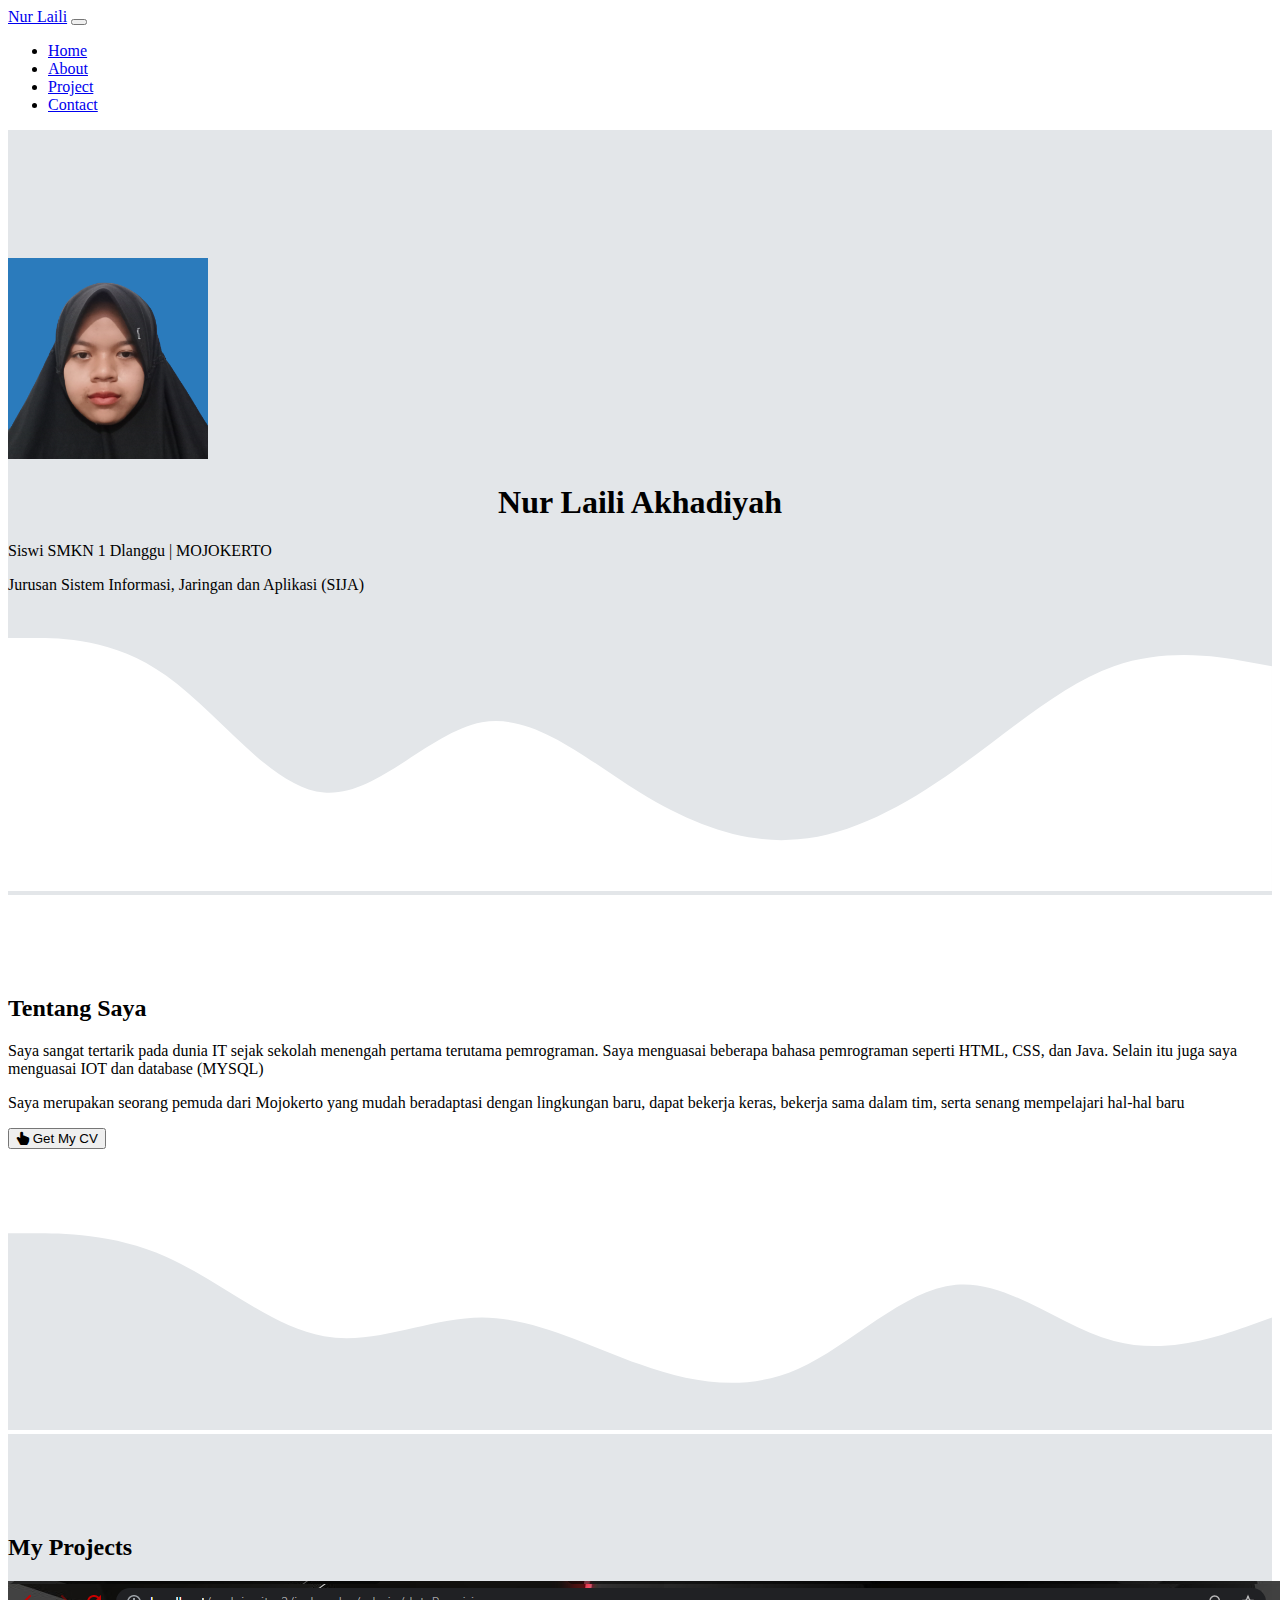
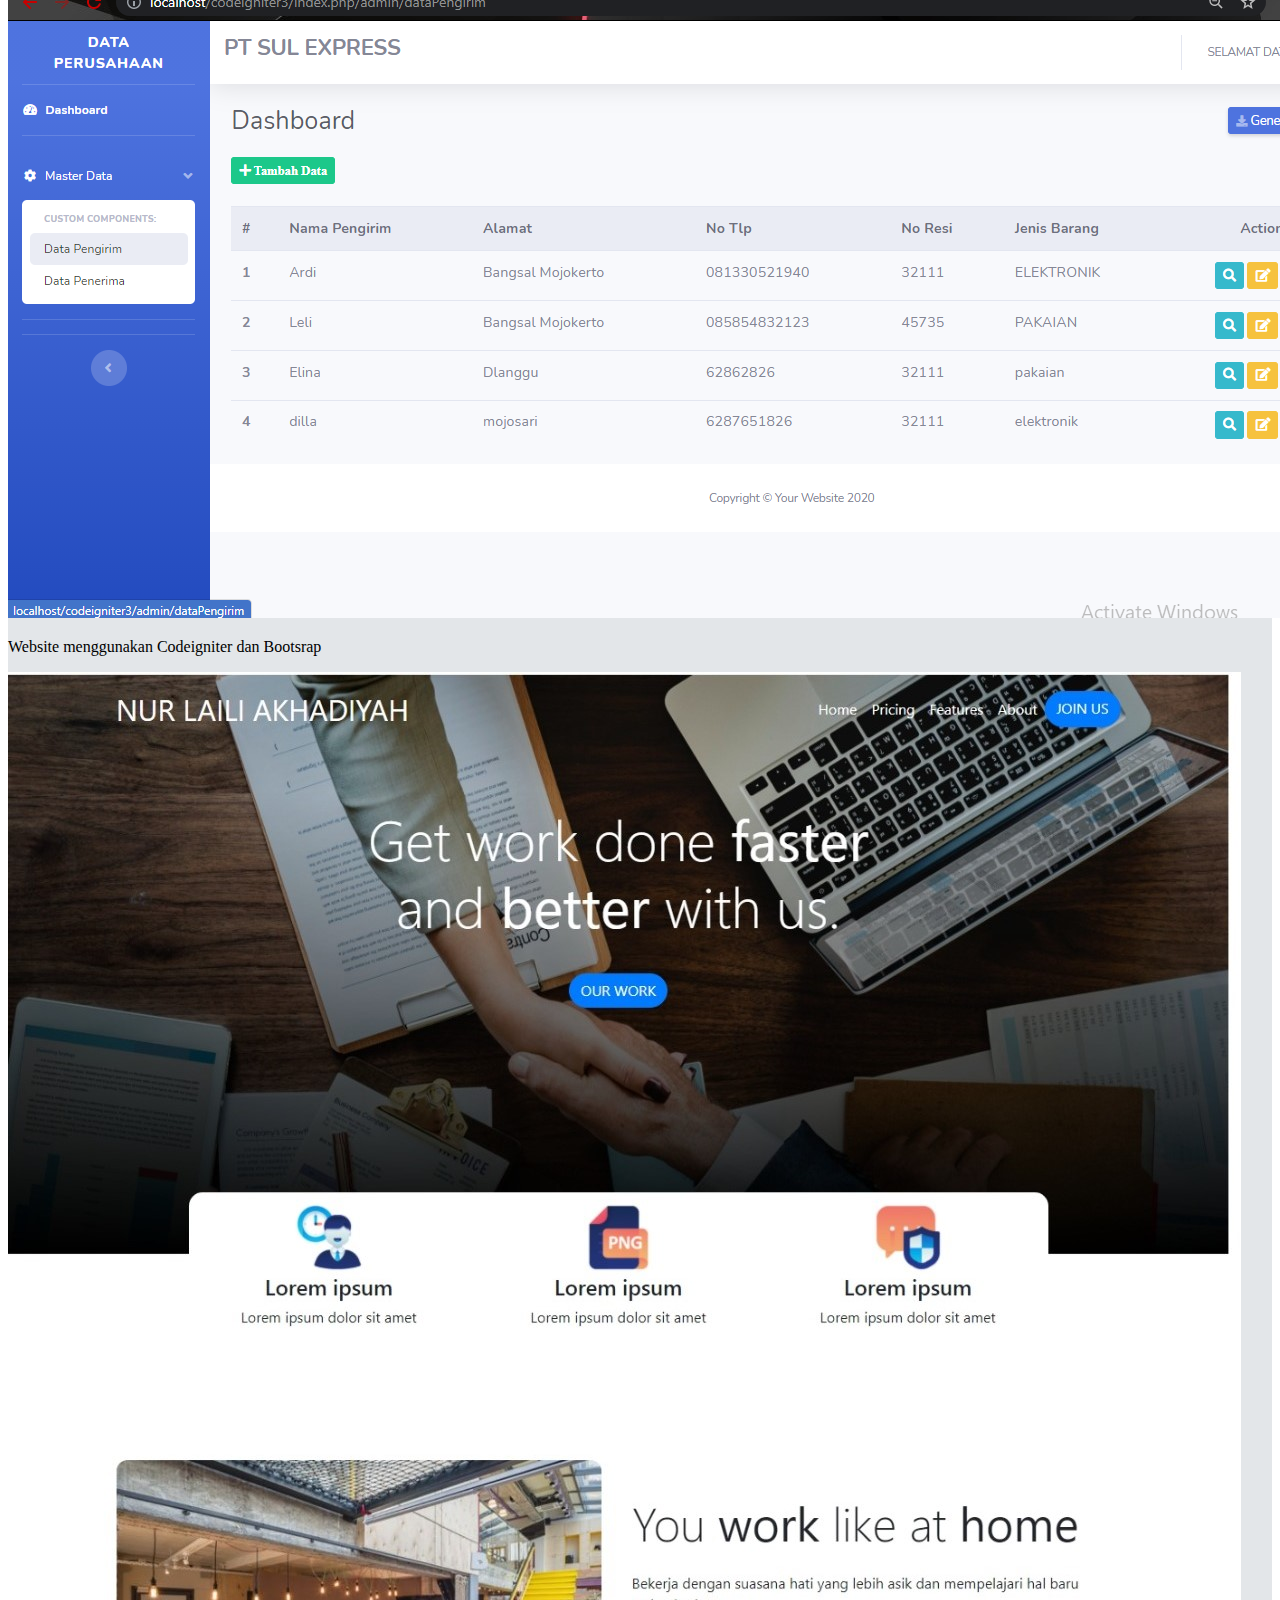
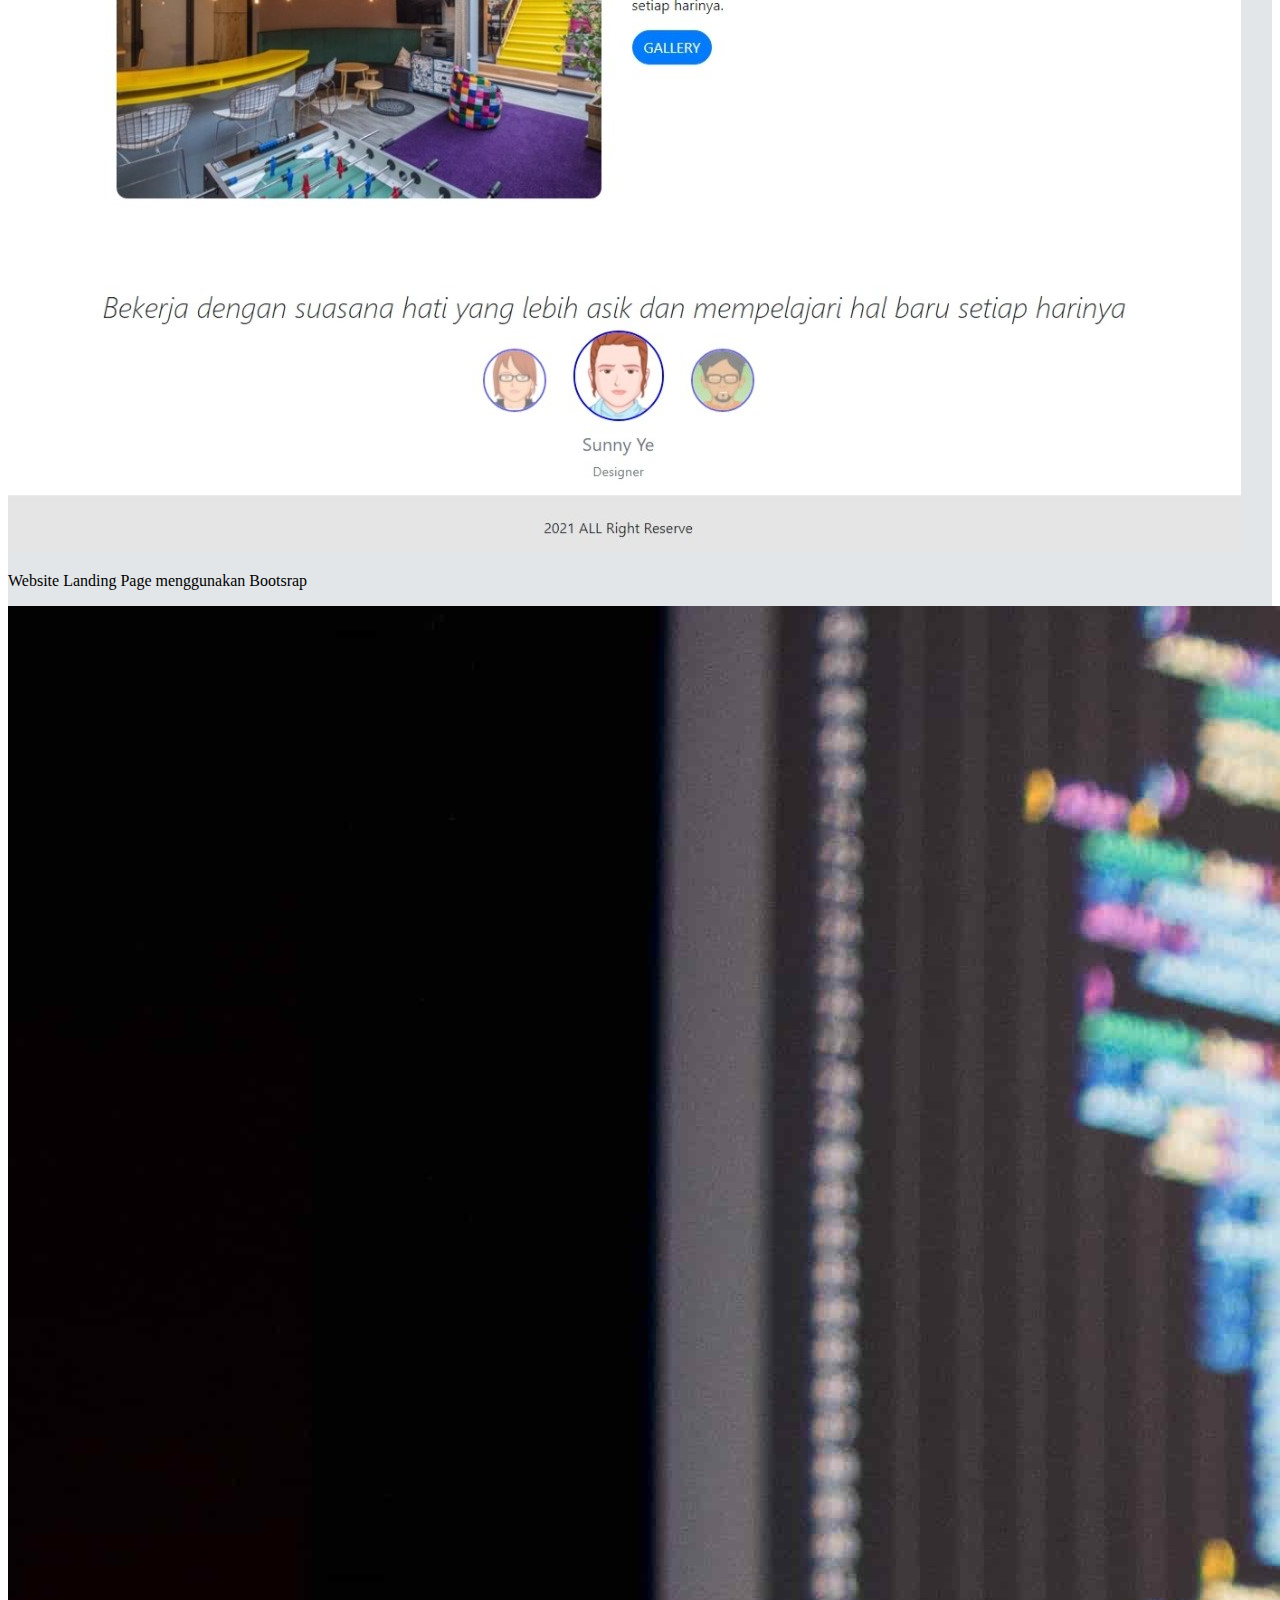
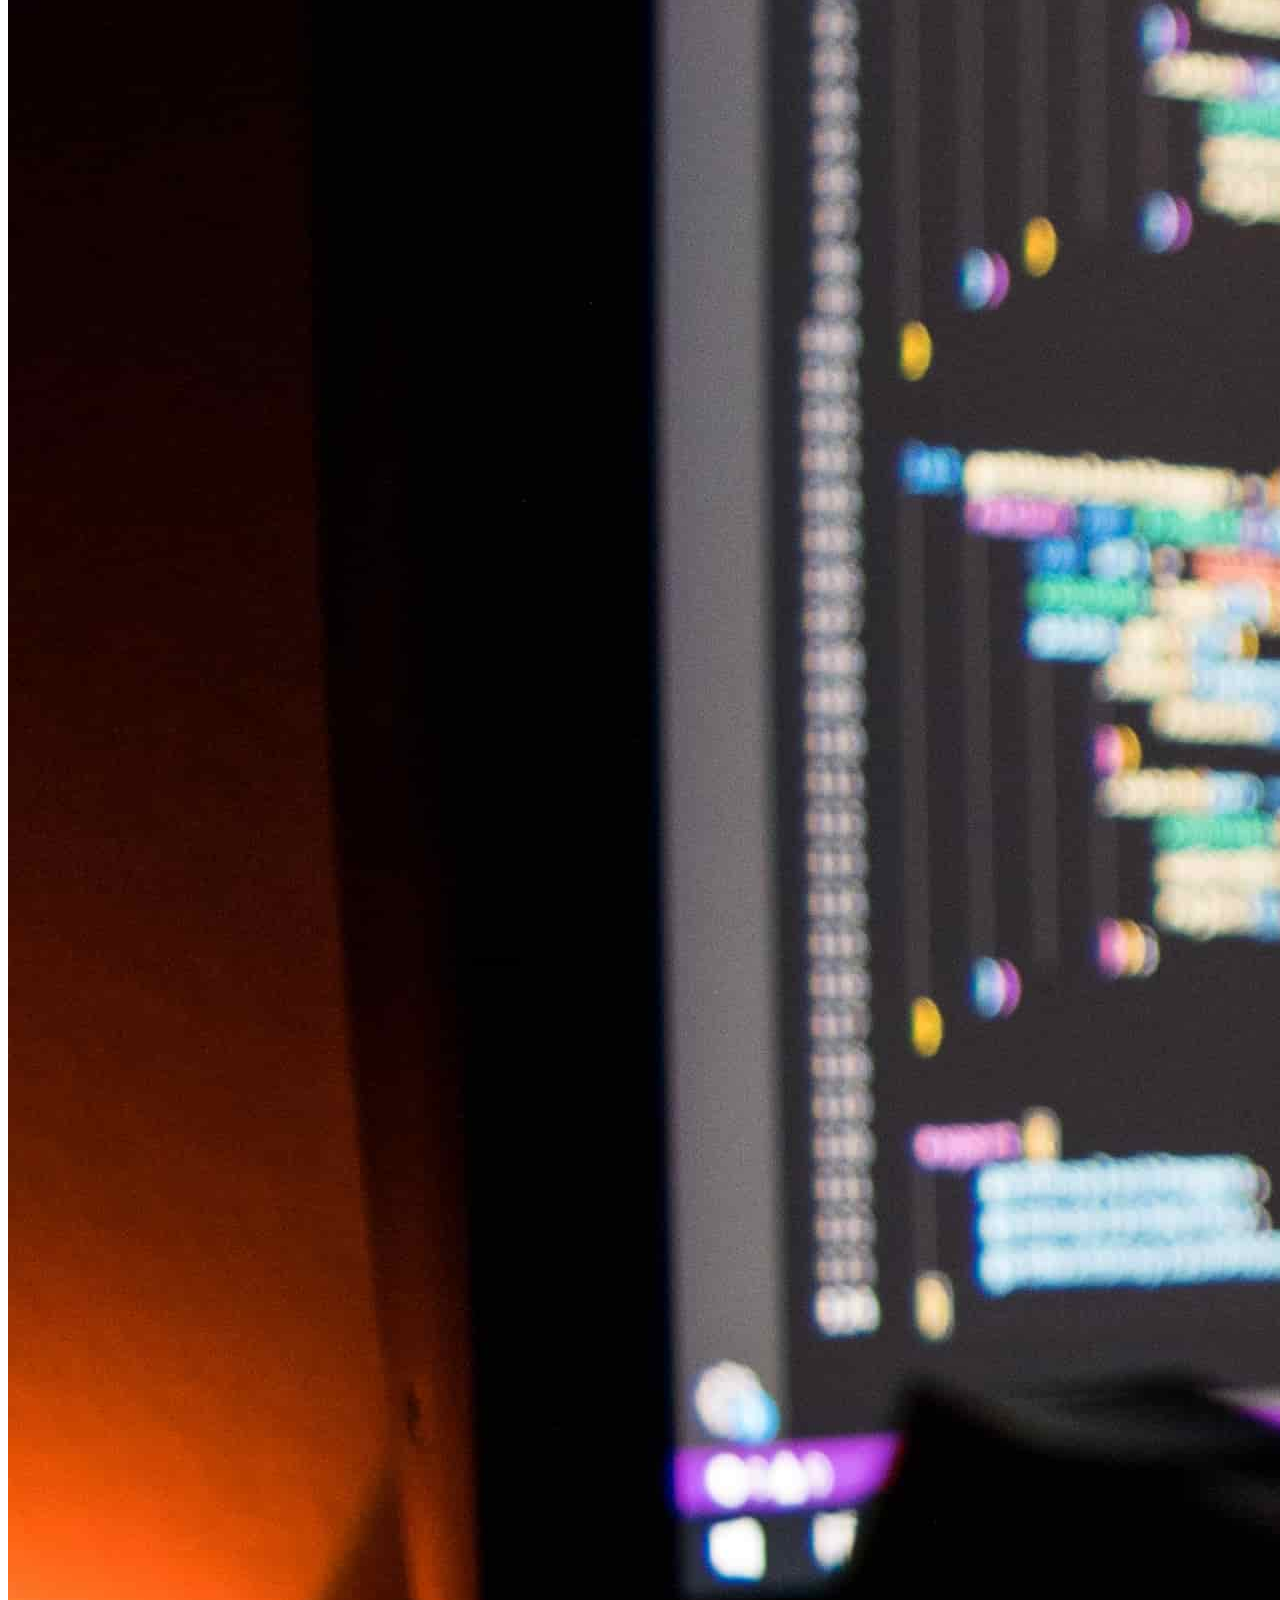
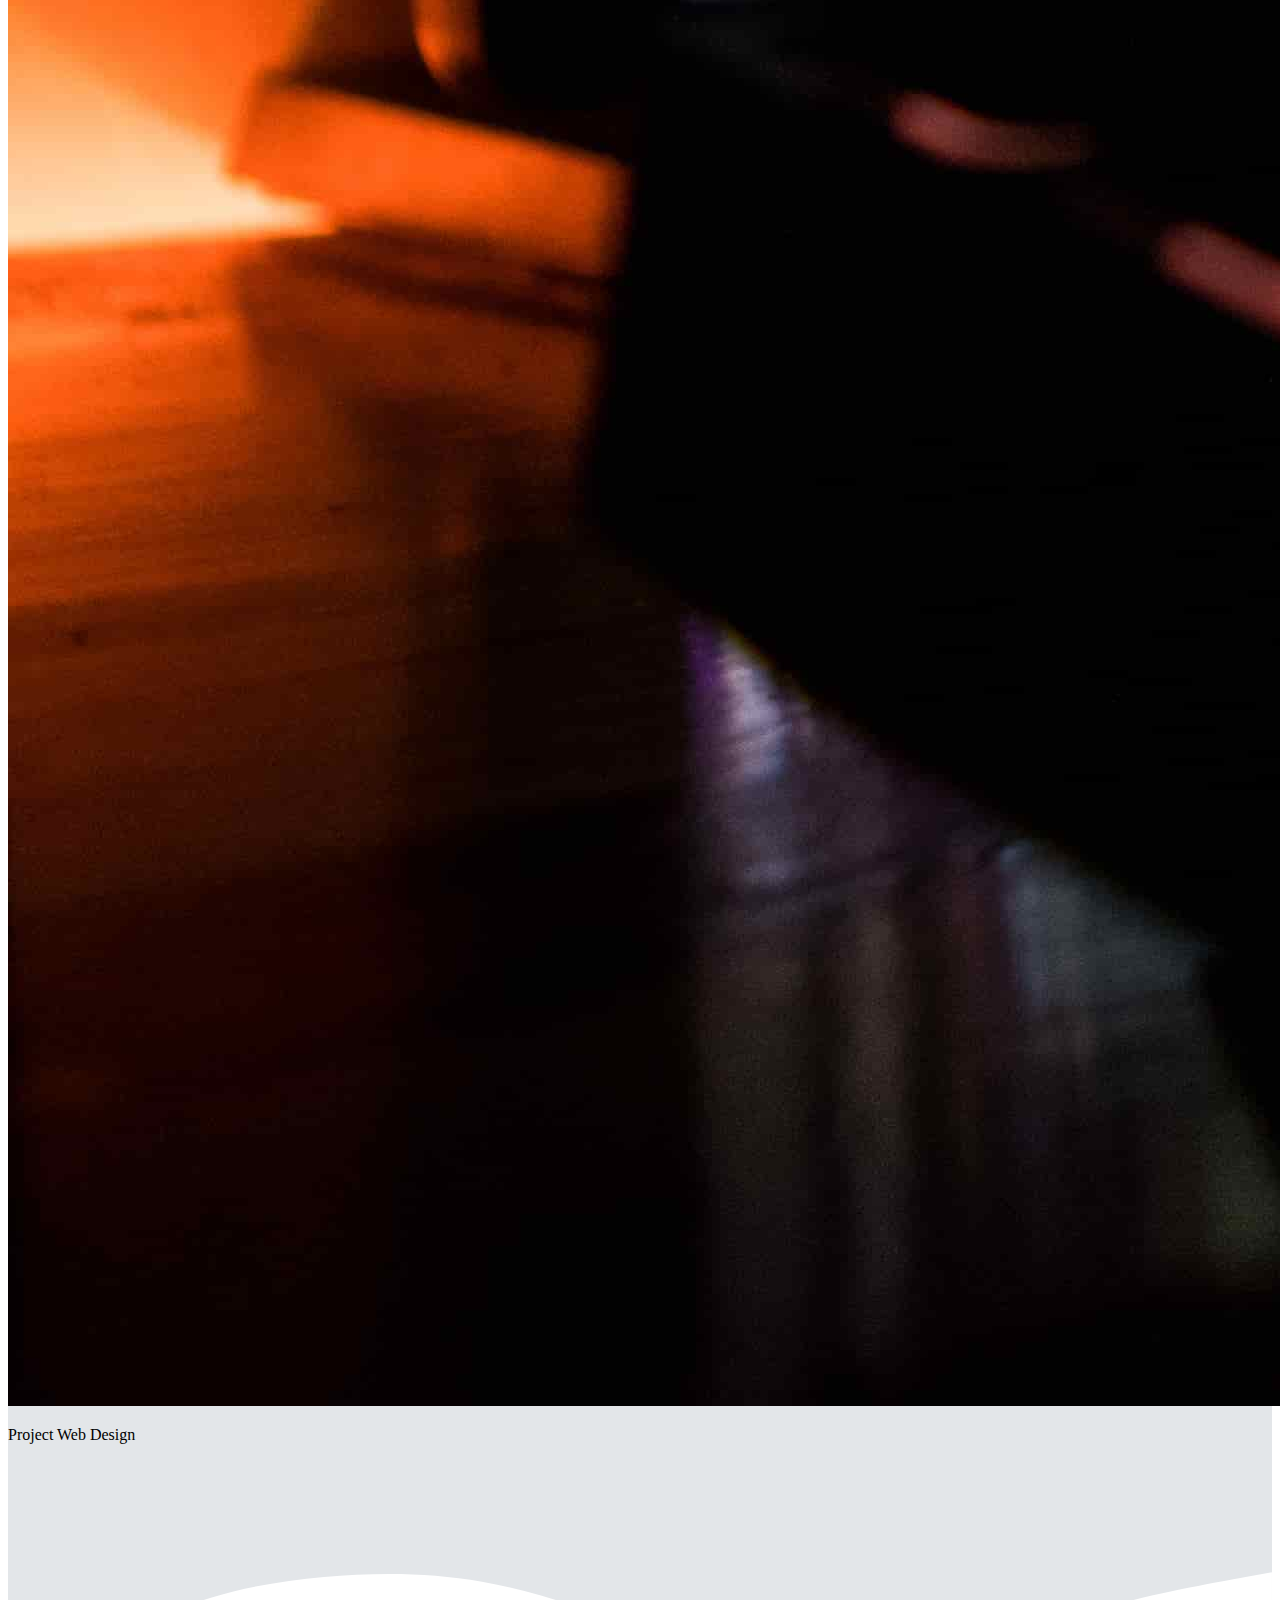
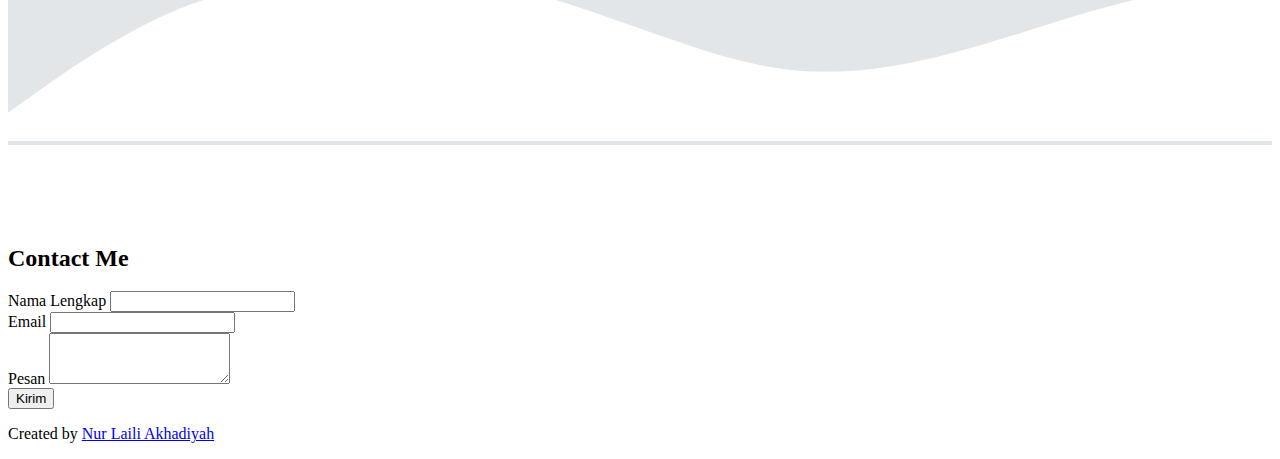
==== index.html @ 67e4437b "first commit" ====
<!DOCTYPE html>
<html lang="en">
  <head>
    <!-- Required meta tags -->
    <meta charset="utf-8" />
    <meta name="viewport" content="width=device-width, initial-scale=1" />

    <!-- Bootstrap CSS -->
    <link href="https://cdn.jsdelivr.net/npm/bootstrap@5.1.1/dist/css/bootstrap.min.css" rel="stylesheet" integrity="sha384-F3w7mX95PdgyTmZZMECAngseQB83DfGTowi0iMjiWaeVhAn4FJkqJByhZMI3AhiU" crossorigin="anonymous" />
    <!-- icon -->
    <link rel="stylesheet" href="https://cdn.jsdelivr.net/npm/bootstrap-icons@1.5.0/font/bootstrap-icons.css">
    
    <!-- My CSS -->
    <link rel="stylesheet" href="style.css" />

    <title>Hello! I'm Nur Laili</title>
    <style>
      h1 {
        text-align: center;
      }
    </style>
  </head>
  <body id="Home">
    <!-- Navbar -->
    <nav class="navbar navbar-expand-lg navbar-dark bg-secondary shadow-sm fixed-top">
      <div class="container">
        <a class="navbar-brand" href="#">Nur Laili</a>
        <button class="navbar-toggler" type="button" data-bs-toggle="collapse" data-bs-target="#navbarNav" aria-controls="navbarNav" aria-expanded="false" aria-label="Toggle navigation">
          <span class="navbar-toggler-icon"></span>
        </button>
        <div class="collapse navbar-collapse" id="navbarNav">
          <ul class="navbar-nav ms-auto">
            <li class="nav-item">
              <a class="nav-link active" aria-current="page" href="#Home">Home</a>
            </li>
            <li class="nav-item">
              <a class="nav-link" href="#tentang">About</a>
            </li>
            <li class="nav-item">
              <a class="nav-link" href="#project">Project</a>
            </li>
            <li class="nav-item">
              <a class="nav-link" href="#kontak">Contact</a>
            </li>
          </ul>
        </div>
      </div>
    </nav>
    <!-- End Navbar -->

    <!-- Jumbotron -->
    <section class="jumbotron text-center">
      <img src="img/lelii.png" alt="Nur Laili Akhadiyah" width="200" class="rounded-circle img-thumbnail" />
      <h1 class="intro-title marker" data-aos="fade-left" data-aos-delay="50">Nur Laili Akhadiyah</h1>
      <p class="lead">Siswi SMKN 1 Dlanggu | MOJOKERTO</p>
      <p class="lead">Jurusan Sistem Informasi, Jaringan dan Aplikasi (SIJA)</p>
      
      <svg xmlns="http://www.w3.org/2000/svg" viewBox="0 0 1440 320">
        <path
          fill="#FFff"
          fill-opacity="1"
          d="M0,32L30,32C60,32,120,32,180,74.7C240,117,300,203,360,208C420,213,480,139,540,128C600,117,660,171,720,208C780,245,840,267,900,261.3C960,256,1020,224,1080,181.3C1140,139,1200,85,1260,64C1320,43,1380,53,1410,58.7L1440,64L1440,320L1410,320C1380,320,1320,320,1260,320C1200,320,1140,320,1080,320C1020,320,960,320,900,320C840,320,780,320,720,320C660,320,600,320,540,320C480,320,420,320,360,320C300,320,240,320,180,320C120,320,60,320,30,320L0,320Z"
        ></path>
      </svg>
    </section>
    
    <!-- End Jumb -->

    <!-- Tentang saya -->
    <section id="tentang"> 
      <div class="row text-center mb-6">
        <div class="col">
          <h2>Tentang Saya</h2>
        </div>
        <p></p>
        <div class="row justify-content-center fs-5 text-center">
          <div class="col-md-4">
            <p>Saya sangat tertarik pada dunia IT sejak sekolah menengah pertama terutama pemrograman. Saya menguasai beberapa bahasa pemrograman seperti HTML, CSS, dan Java. Selain itu juga saya menguasai IOT dan database (MYSQL)</p>
          </div>
          <div class="col-md-4">
            <p>Saya merupakan seorang pemuda dari Mojokerto yang mudah beradaptasi dengan lingkungan baru, dapat bekerja keras, bekerja sama dalam tim, serta senang mempelajari hal-hal baru</p>
          </div>
        </div>
      </div>
      <div class="row text-center">
        <p>  </p>
      <a class="btn mt-1" href="https://drive.google.com/file/d/1yZFocjK86Y9_aYaVPLvOeTsrB6r1nz_D/view?usp=sharing"><button type="submit" class="btn btn-warning "> <i class="bi bi-hand-index-thumb-fill"></i>  Get My CV  </button></a>
   
    </div>
      <svg xmlns="http://www.w3.org/2000/svg" viewBox="0 0 1440 320">
        <path
          fill="#e3e6e9"
          fill-opacity="1"
          d="M0,96L30,96C60,96,120,96,180,122.7C240,149,300,203,360,213.3C420,224,480,192,540,192C600,192,660,224,720,245.3C780,267,840,277,900,250.7C960,224,1020,160,1080,154.7C1140,149,1200,203,1260,218.7C1320,235,1380,213,1410,202.7L1440,192L1440,320L1410,320C1380,320,1320,320,1260,320C1200,320,1140,320,1080,320C1020,320,960,320,900,320C840,320,780,320,720,320C660,320,600,320,540,320C480,320,420,320,360,320C300,320,240,320,180,320C120,320,60,320,30,320L0,320Z"
        ></path>
      </svg>
    </section>
    <!-- End Tentang -->

    <!-- Projects -->
    <section id="project" style="background-color: #e3e6e9;">
      <div class="container">
        <div class="row text-center">
          <div class="col">
            <h2>My Projects</h2>
          </div>
        </div>
        <div class="row">
          <div class="col-md-4 mb-3">
            <div class="card">
              <img src="img/ci.png" class="card-img-top" alt="Landing Page" />
              <div class="card-body">
                <p class="card-text">Website menggunakan Codeigniter dan Bootsrap</p>
              </div>
            </div>
          </div>
          <div class="col-md-4 mb-4">
            <div class="card">
              <img src="img/landing.jpeg" class="card-img-top" alt="Landing Page" />
              <div class="card-body">
                <p class="card-text">Website Landing Page menggunakan Bootsrap</p>
              </div>
            </div>
          </div>
          <div class="col-md-4 mb-4">
            <div class="card">
              <img src="img/prgrm (1).jpg" class="card-img-top" alt="Landing Page" />
              <div class="card-body">
                <p class="card-text">Project Web Design</p>
              </div>
            </div>
          </div>
        </div>
        </div>
      </div>
      <svg xmlns="http://www.w3.org/2000/svg" viewBox="0 0 1440 320"><path fill="#ffffff" fill-opacity="1" d="M0,288L30,266.7C60,245,120,203,180,176C240,149,300,139,360,133.3C420,128,480,128,540,138.7C600,149,660,171,720,192C780,213,840,235,900,240C960,245,1020,235,1080,218.7C1140,203,1200,181,1260,165.3C1320,149,1380,139,1410,133.3L1440,128L1440,320L1410,320C1380,320,1320,320,1260,320C1200,320,1140,320,1080,320C1020,320,960,320,900,320C840,320,780,320,720,320C660,320,600,320,540,320C480,320,420,320,360,320C300,320,240,320,180,320C120,320,60,320,30,320L0,320Z"></path></svg>
    </section>
    <!-- End Prjct -->

    <!-- contact -->
    <section id="kontak">
      <div class="container">
        <div class="row text-center mb-3">
          <div class="col">
            <h2>Contact Me</h2>
          </div>
        </div>
        <div class="row row justify-content-center">
          <div class="col-md-6">
            <form>  
              <div class="mb-3">
                <label for="name" class="form-label">Nama Lengkap</label>
                <input type="text" class="form-control" id="name" aria-describedby="name">
                
              <div class="mb-3">
                <label for="email" class="form-label">Email</label>
                <input type="email" class="form-control" id="email">
              </div>
              
              <div class="mb-3">
                <label for="pesan" class="form-label">Pesan</label>
                <textarea class="form-control" id="pesan" rows="3"></textarea>
              </div>
              
              
              <button type="submit" class="btn btn-warning ">Kirim</button>
            </form>
            <p></p>
          </div>
        </div>
      </div>
    </section>
    <!-- End contact -->


    <!-- Footer -->
    <footer class="bg-secondary text-white text-center p-3">
      <p>Created by <a href="https://www.instagram.com/leliioii/" class="text-white fw-bold">Nur Laili Akhadiyah</a></p>
    </footer>
    <!-- end Footer -->

    <script src="https://cdn.jsdelivr.net/npm/bootstrap@5.1.1/dist/js/bootstrap.bundle.min.js" integrity="sha384-/bQdsTh/da6pkI1MST/rWKFNjaCP5gBSY4sEBT38Q/9RBh9AH40zEOg7Hlq2THRZ" crossorigin="anonymous"></script>
  </body>
</html>
---- style.css ----
.jumbotron {
  padding-top: 8rem;
  background-color: #e3e6e9;
}

#Projects {
  background-color: #e3e6e9;
}

section {
  padding-top: 5rem;
}
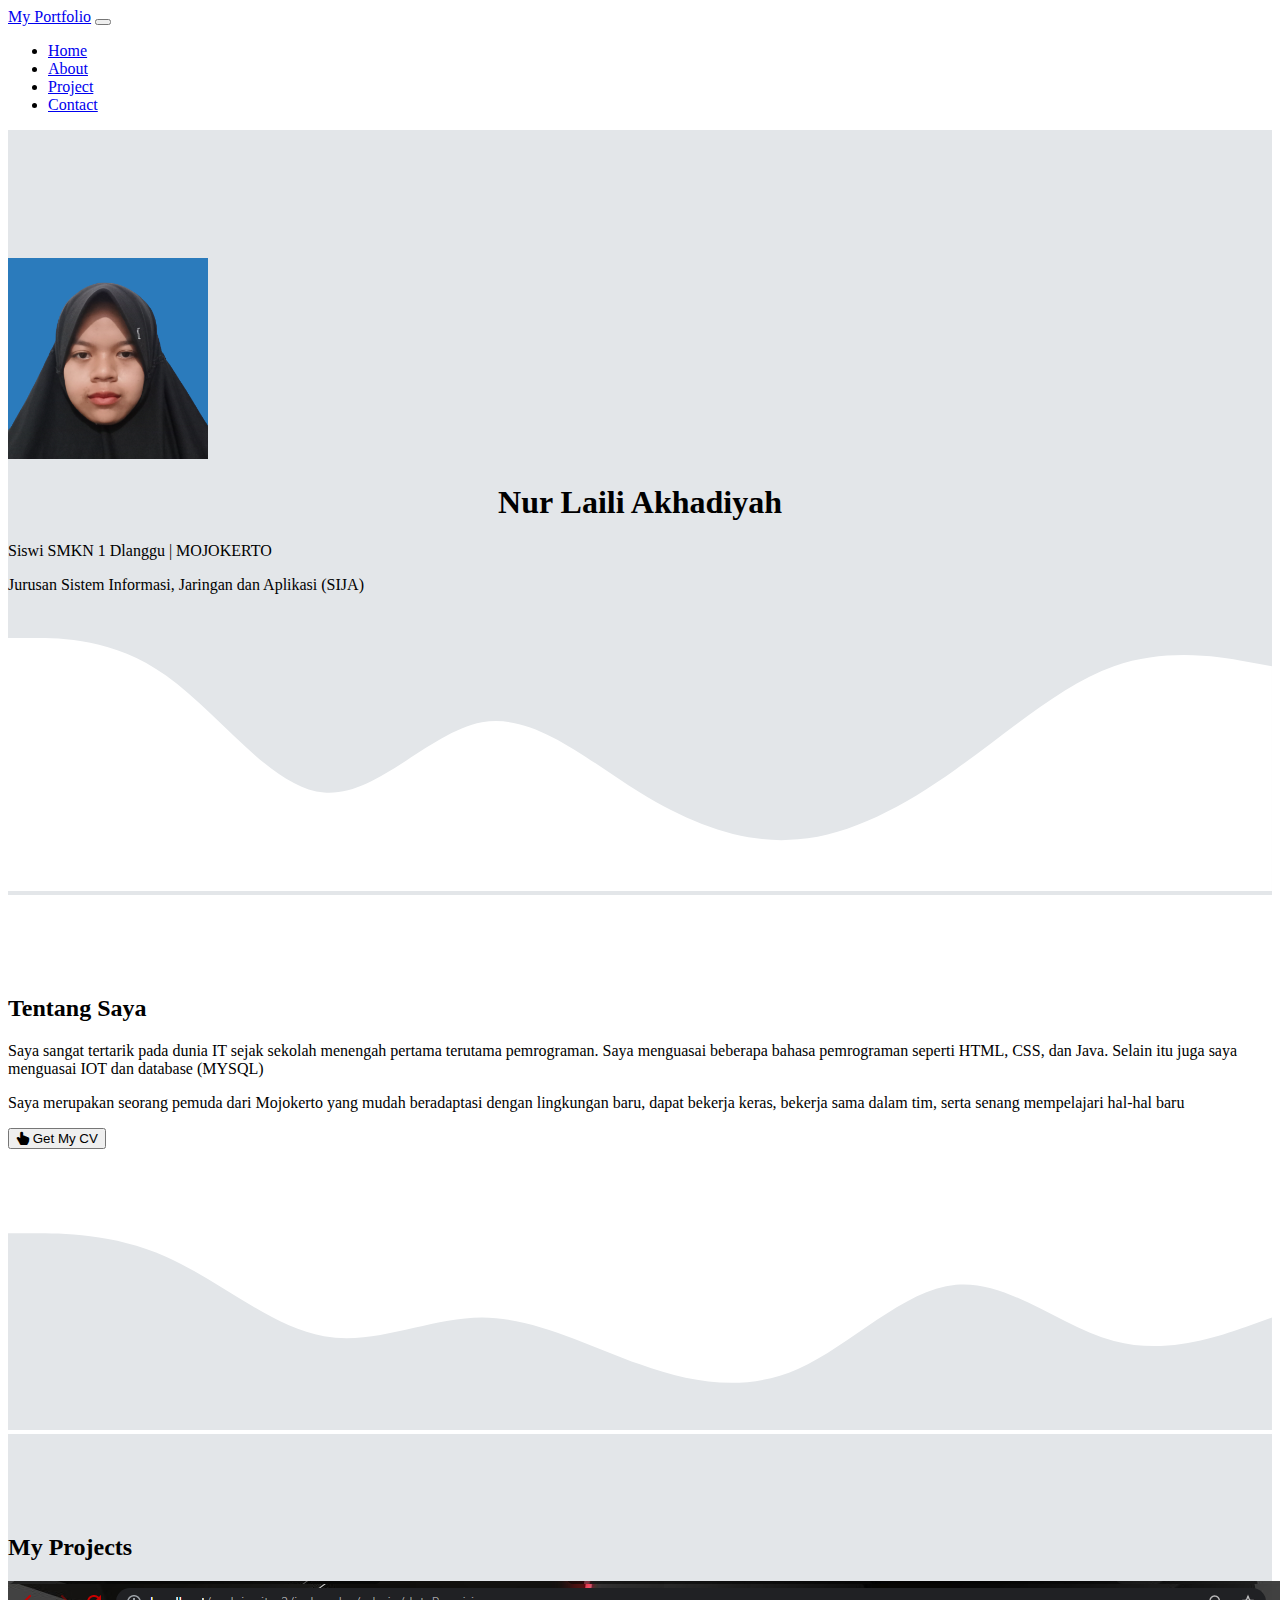
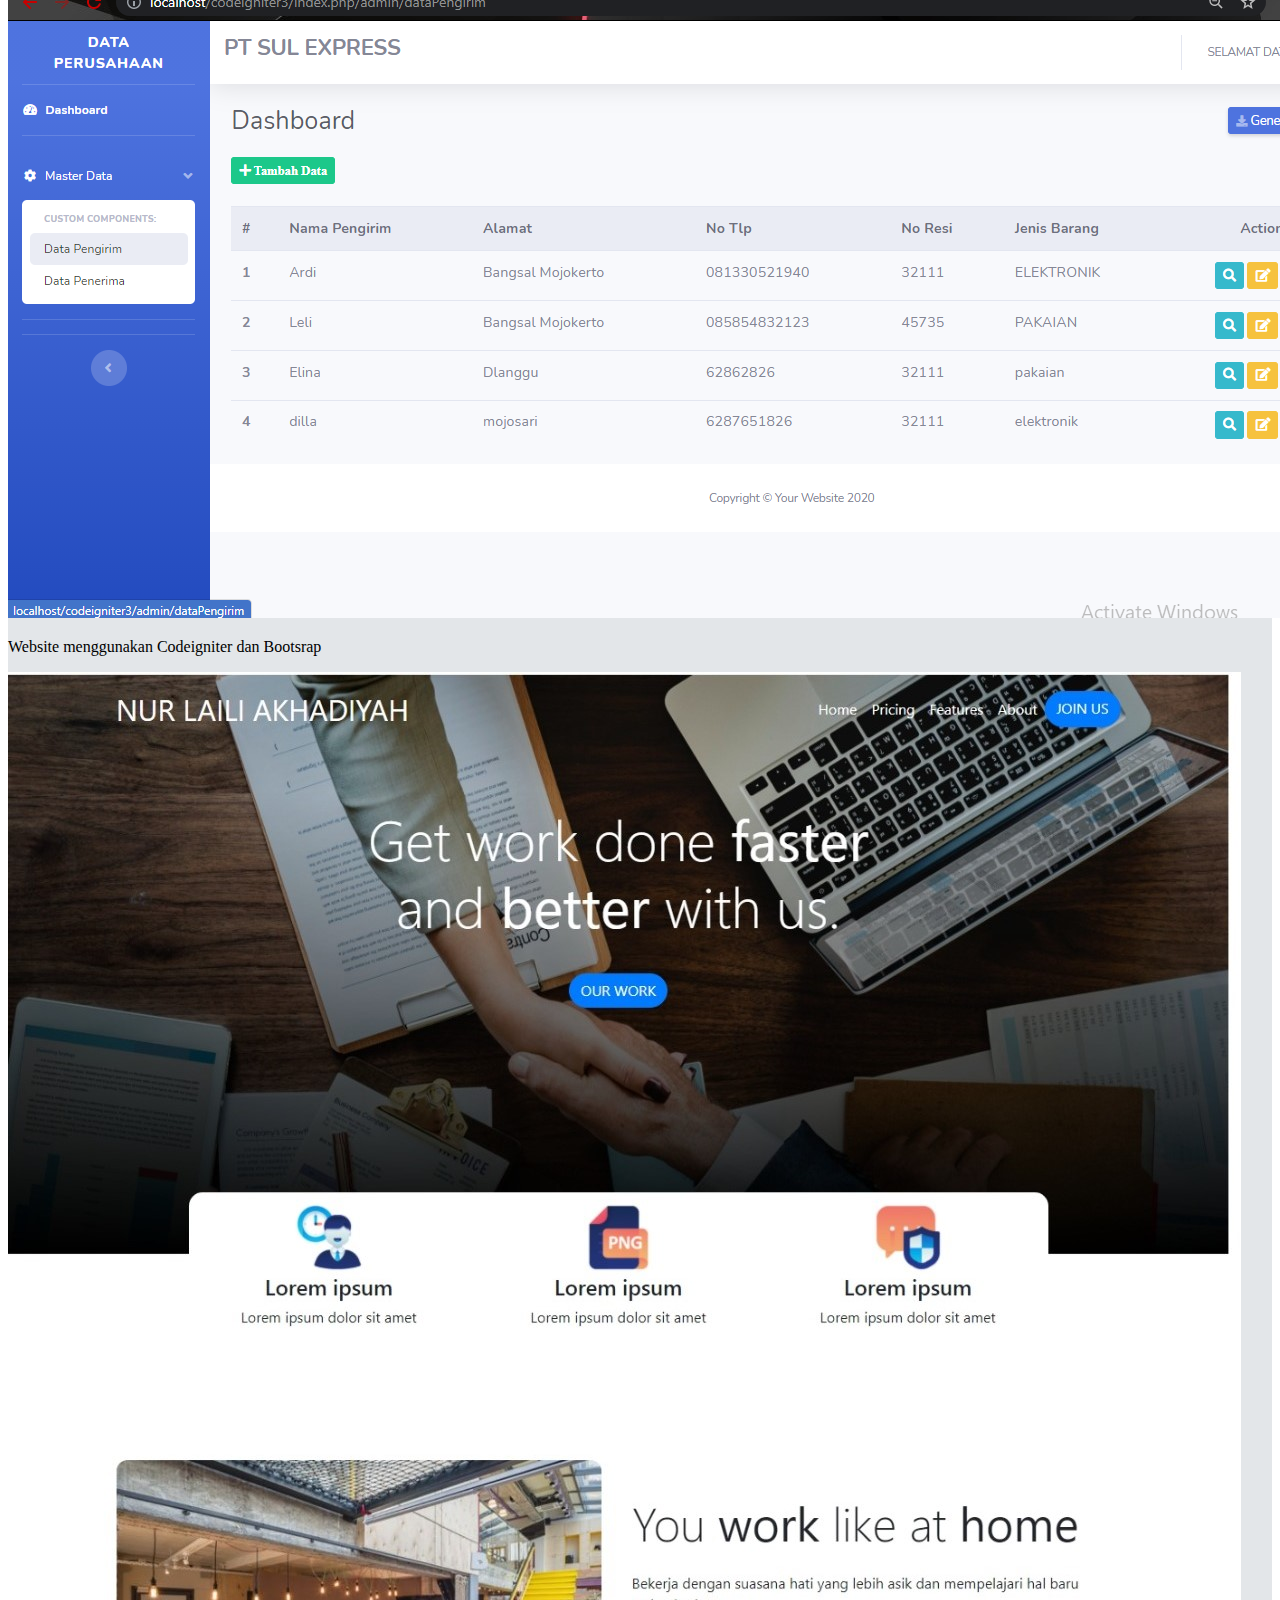
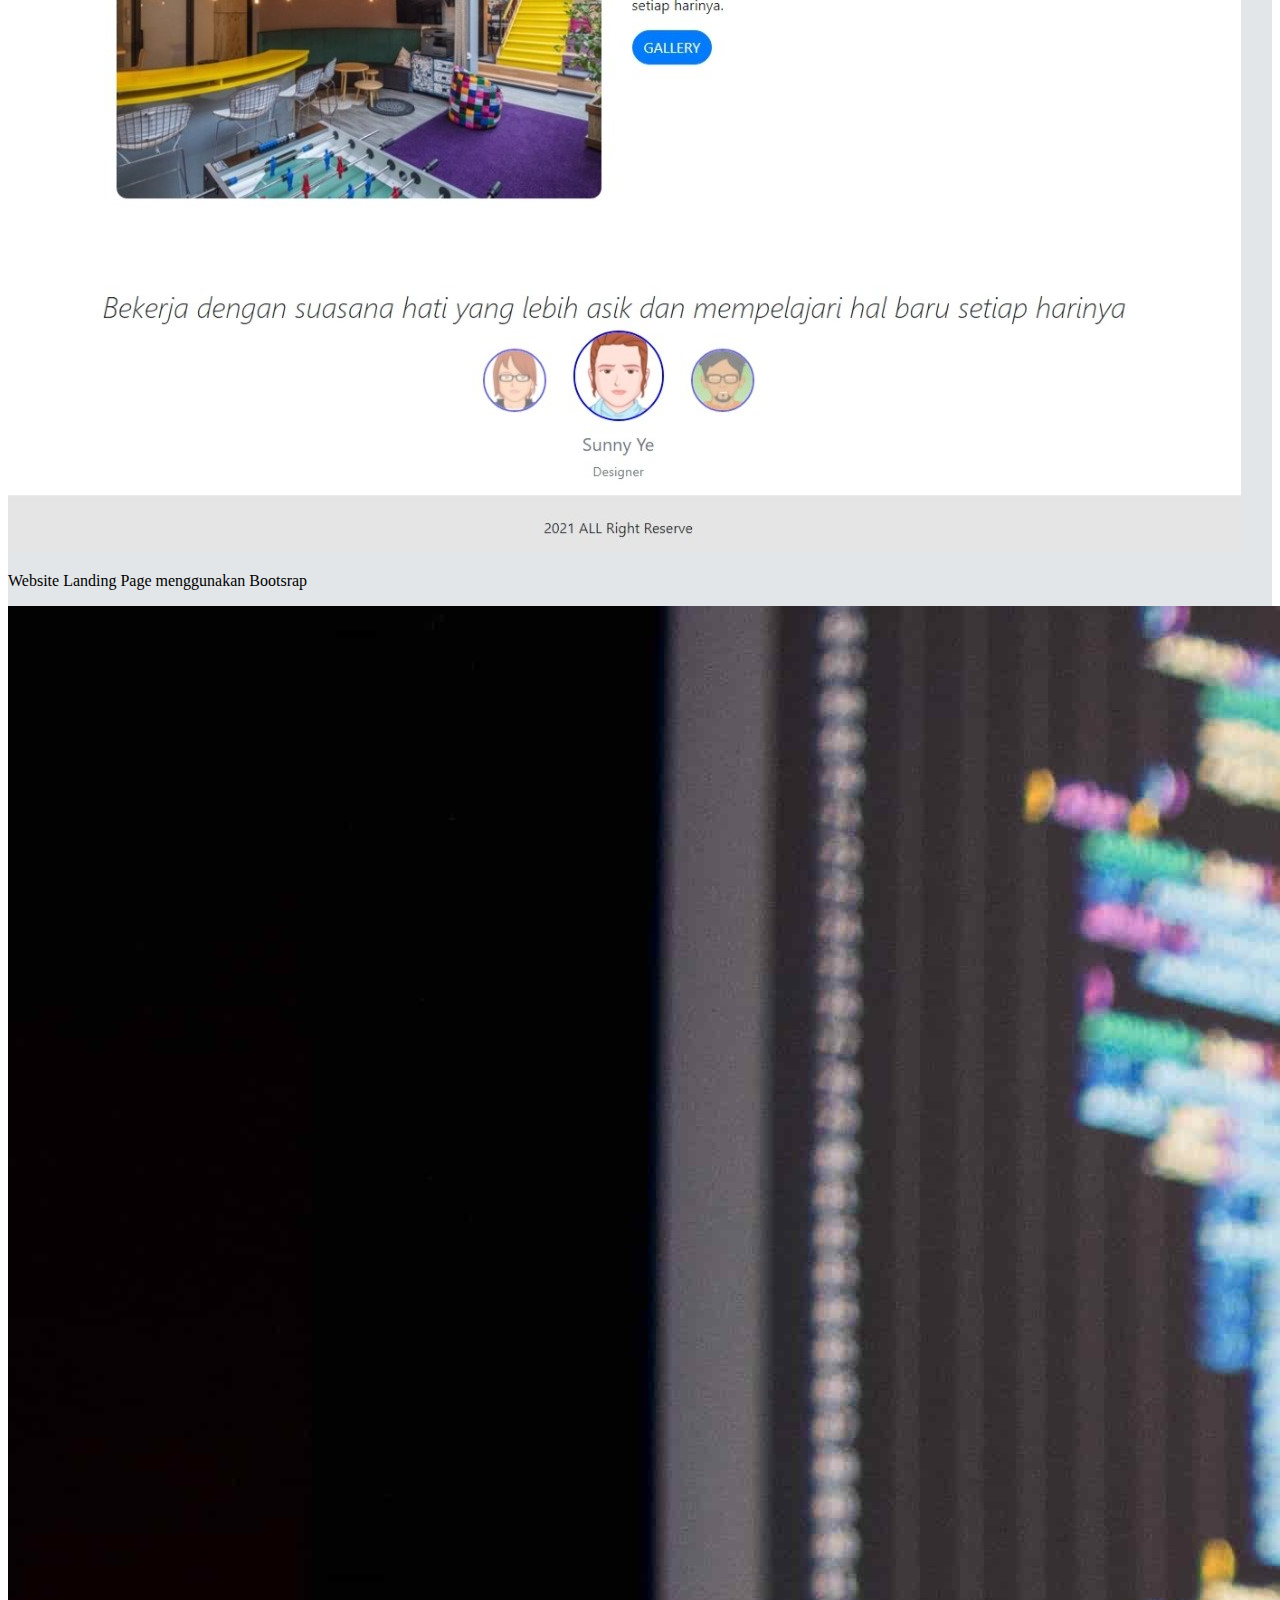
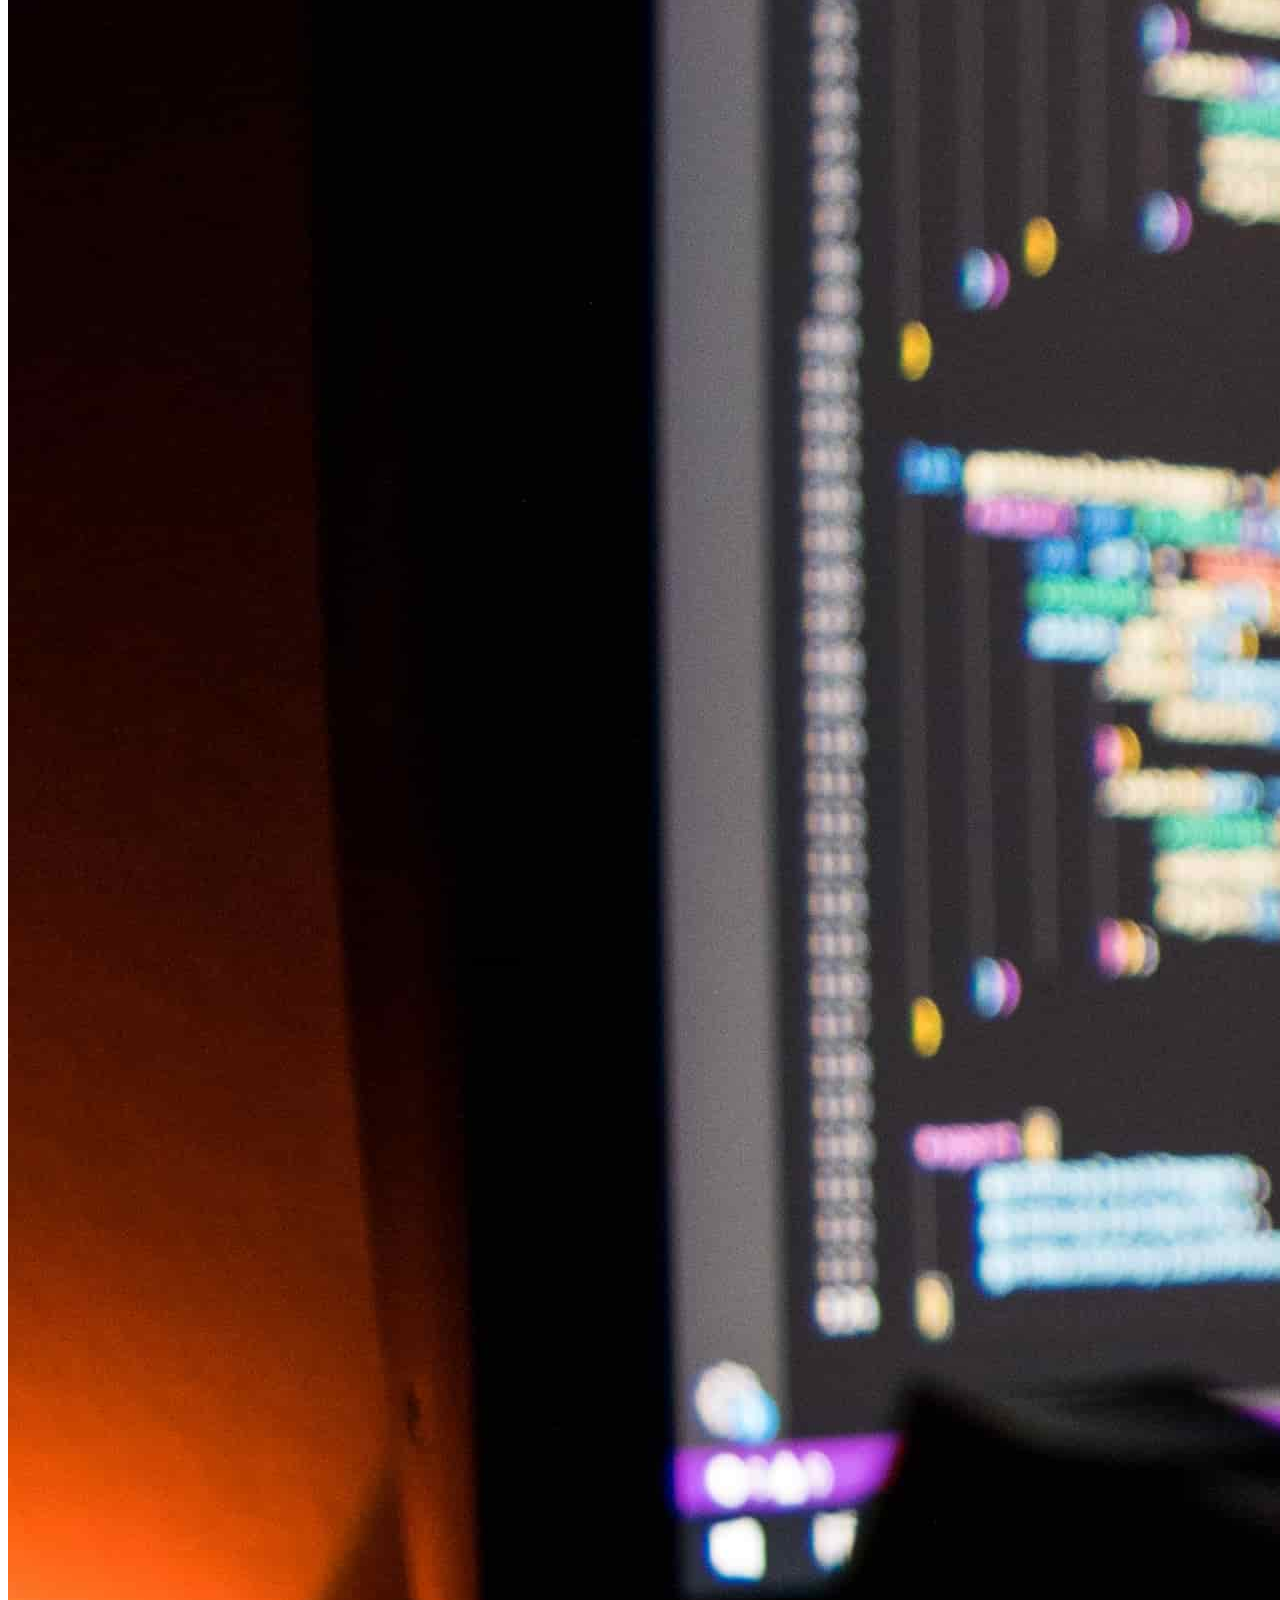
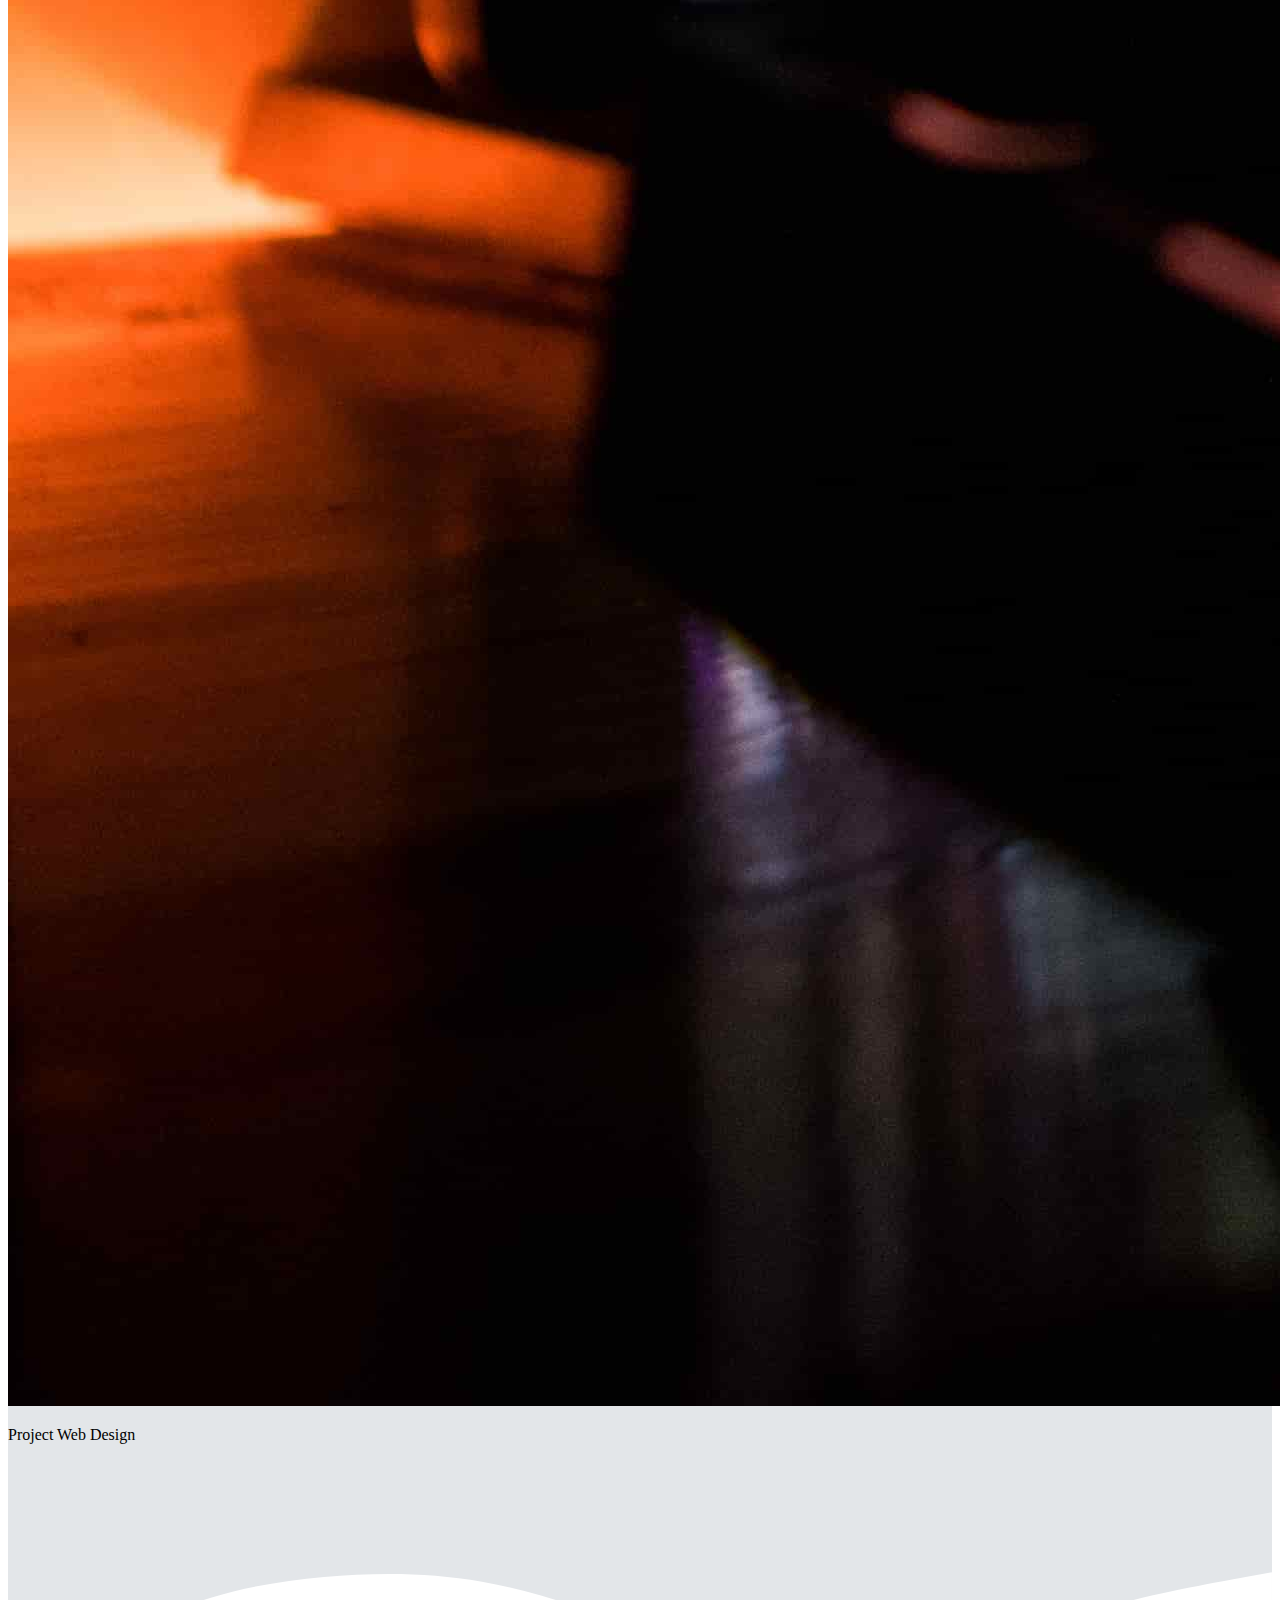
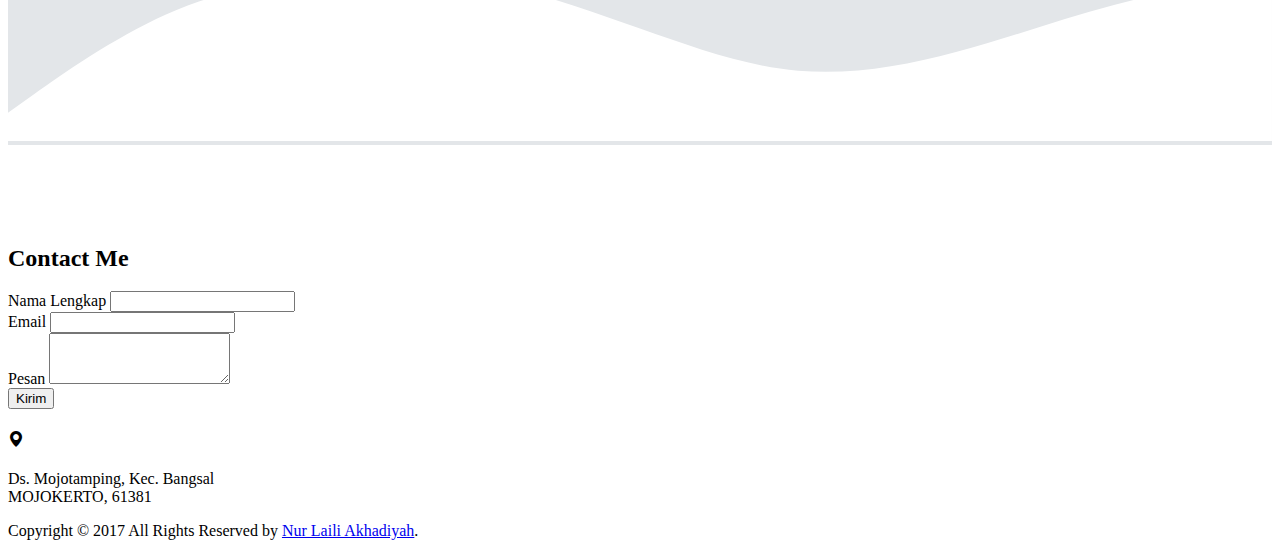
==== commit 42ad2e82: "mengubah" ====
--- a/index.html
+++ b/index.html
@@ -24,7 +24,7 @@
     <!-- Navbar -->
     <nav class="navbar navbar-expand-lg navbar-dark bg-secondary shadow-sm fixed-top">
       <div class="container">
-        <a class="navbar-brand" href="#">Nur Laili</a>
+        <a class="navbar-brand" href="#">My Portfolio</a>
         <button class="navbar-toggler" type="button" data-bs-toggle="collapse" data-bs-target="#navbarNav" aria-controls="navbarNav" aria-expanded="false" aria-label="Toggle navigation">
           <span class="navbar-toggler-icon"></span>
         </button>
@@ -84,7 +84,7 @@
       </div>
       <div class="row text-center">
         <p>  </p>
-      <a class="btn mt-1" href="https://drive.google.com/file/d/1yZFocjK86Y9_aYaVPLvOeTsrB6r1nz_D/view?usp=sharing"><button type="submit" class="btn btn-warning "> <i class="bi bi-hand-index-thumb-fill"></i>  Get My CV  </button></a>
+      <a class="btn mt-1" href="https://drive.google.com/file/d/1i3IxoyIXWSO_5lcjFErzHOppAkJTIEmg/view?usp=sharing"target=_blank><button type="submit" class="btn btn-warning "> <i class="bi bi-hand-index-thumb-fill"></i>  Get My CV  </button></a>
    
     </div>
       <svg xmlns="http://www.w3.org/2000/svg" viewBox="0 0 1440 320">
@@ -111,6 +111,7 @@
               <img src="img/ci.png" class="card-img-top" alt="Landing Page" />
               <div class="card-body">
                 <p class="card-text">Website menggunakan Codeigniter dan Bootsrap</p>
+                
               </div>
             </div>
           </div>
@@ -174,9 +175,26 @@
 
 
     <!-- Footer -->
-    <footer class="bg-secondary text-white text-center p-3">
-      <p>Created by <a href="https://www.instagram.com/leliioii/" class="text-white fw-bold">Nur Laili Akhadiyah</a></p>
-    </footer>
+    <footer class="footer text-center bg-secondary text-white">
+      <div class="container">
+          <div class="row">
+              <!-- Footer Location-->
+              <div class="col-lg-4 mb-2 mb-lg-12 "></div>
+                  <h4 class="text-uppercase mb-2"><i class="bi bi-geo-alt-fill"></i></h4>
+                  <p class="lead mb-0">
+                     Ds. Mojotamping, Kec. Bangsal
+                      <br />
+                      MOJOKERTO, 61381
+                  </p>
+                  <p></p>
+              </div>
+
+    <footer class="bg-secondary text-white text-center">
+      
+            <p class="copyright-text">Copyright &copy; 2017 All Rights Reserved by 
+         <a href="https://www.instagram.com/leliioii/" class="text-white">Nur Laili Akhadiyah</a>.
+            </p>
+</footer>
     <!-- end Footer -->
 
     <script src="https://cdn.jsdelivr.net/npm/bootstrap@5.1.1/dist/js/bootstrap.bundle.min.js" integrity="sha384-/bQdsTh/da6pkI1MST/rWKFNjaCP5gBSY4sEBT38Q/9RBh9AH40zEOg7Hlq2THRZ" crossorigin="anonymous"></script>
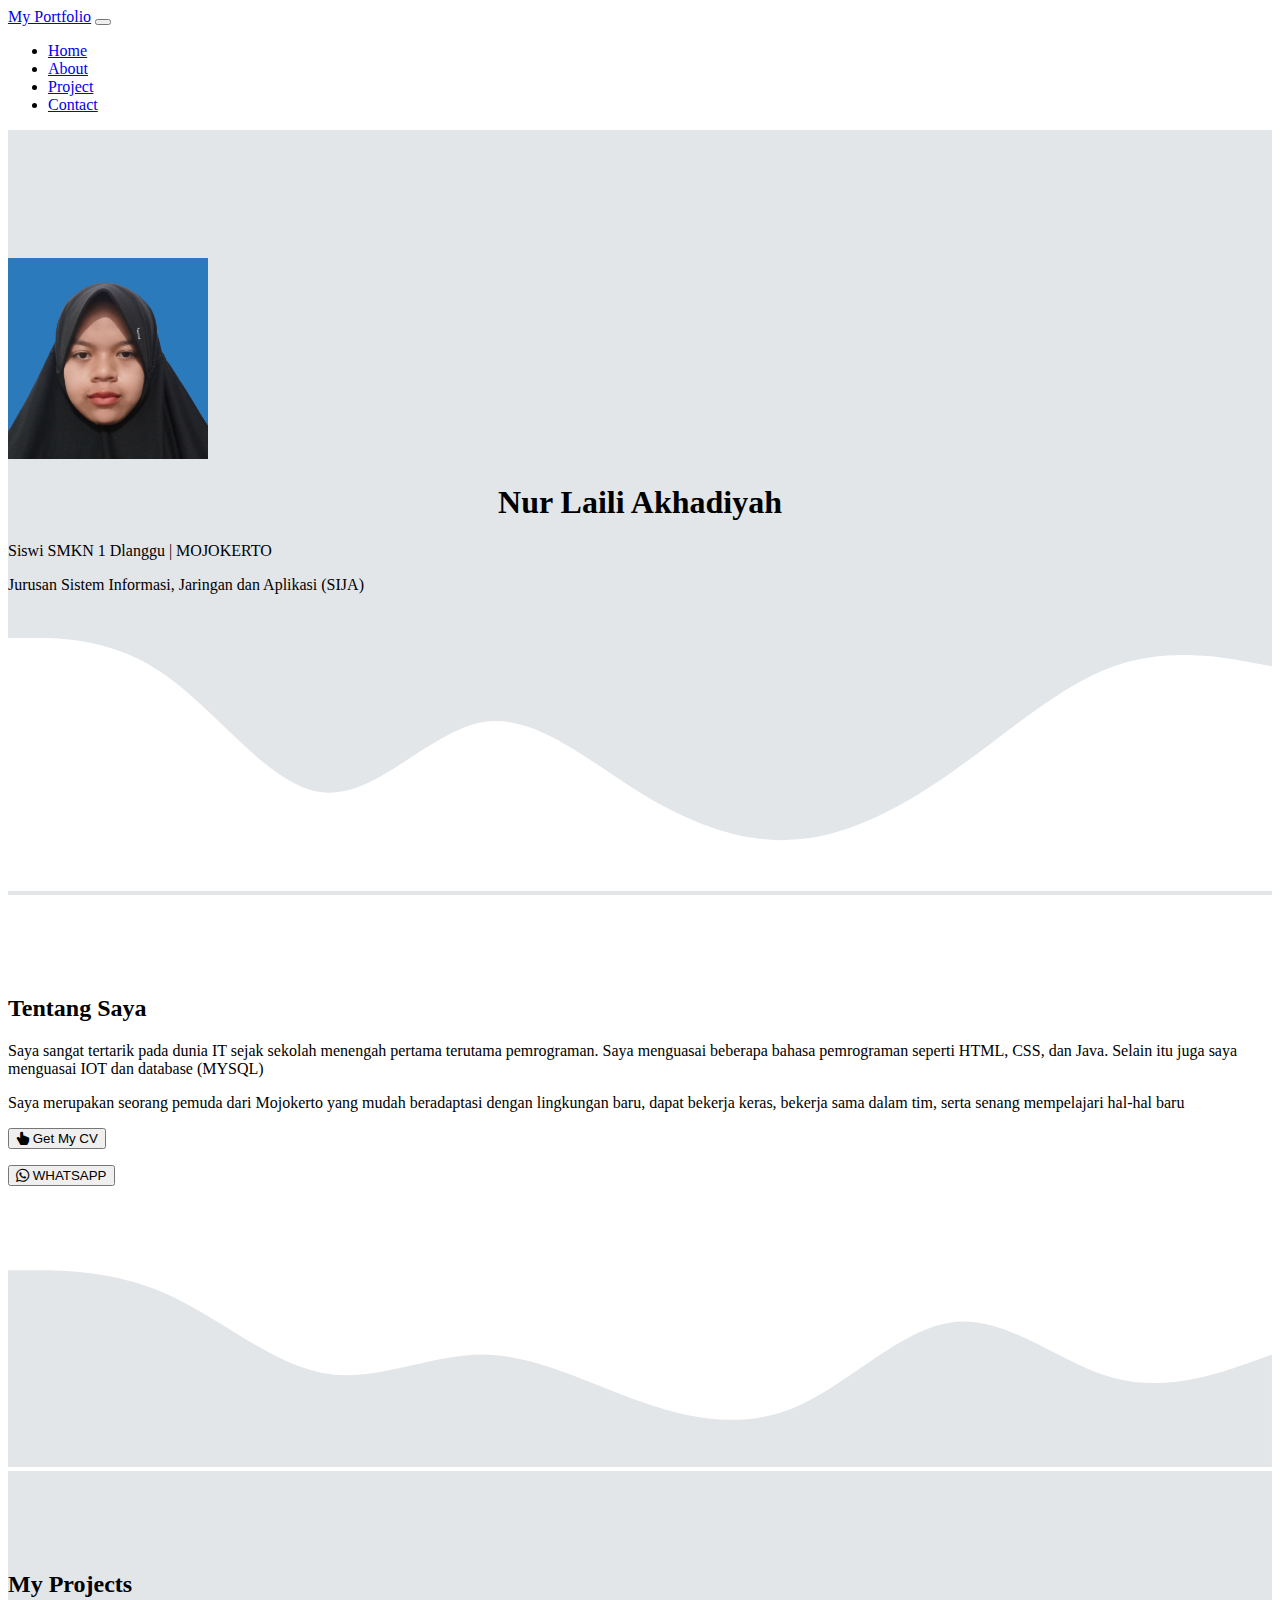
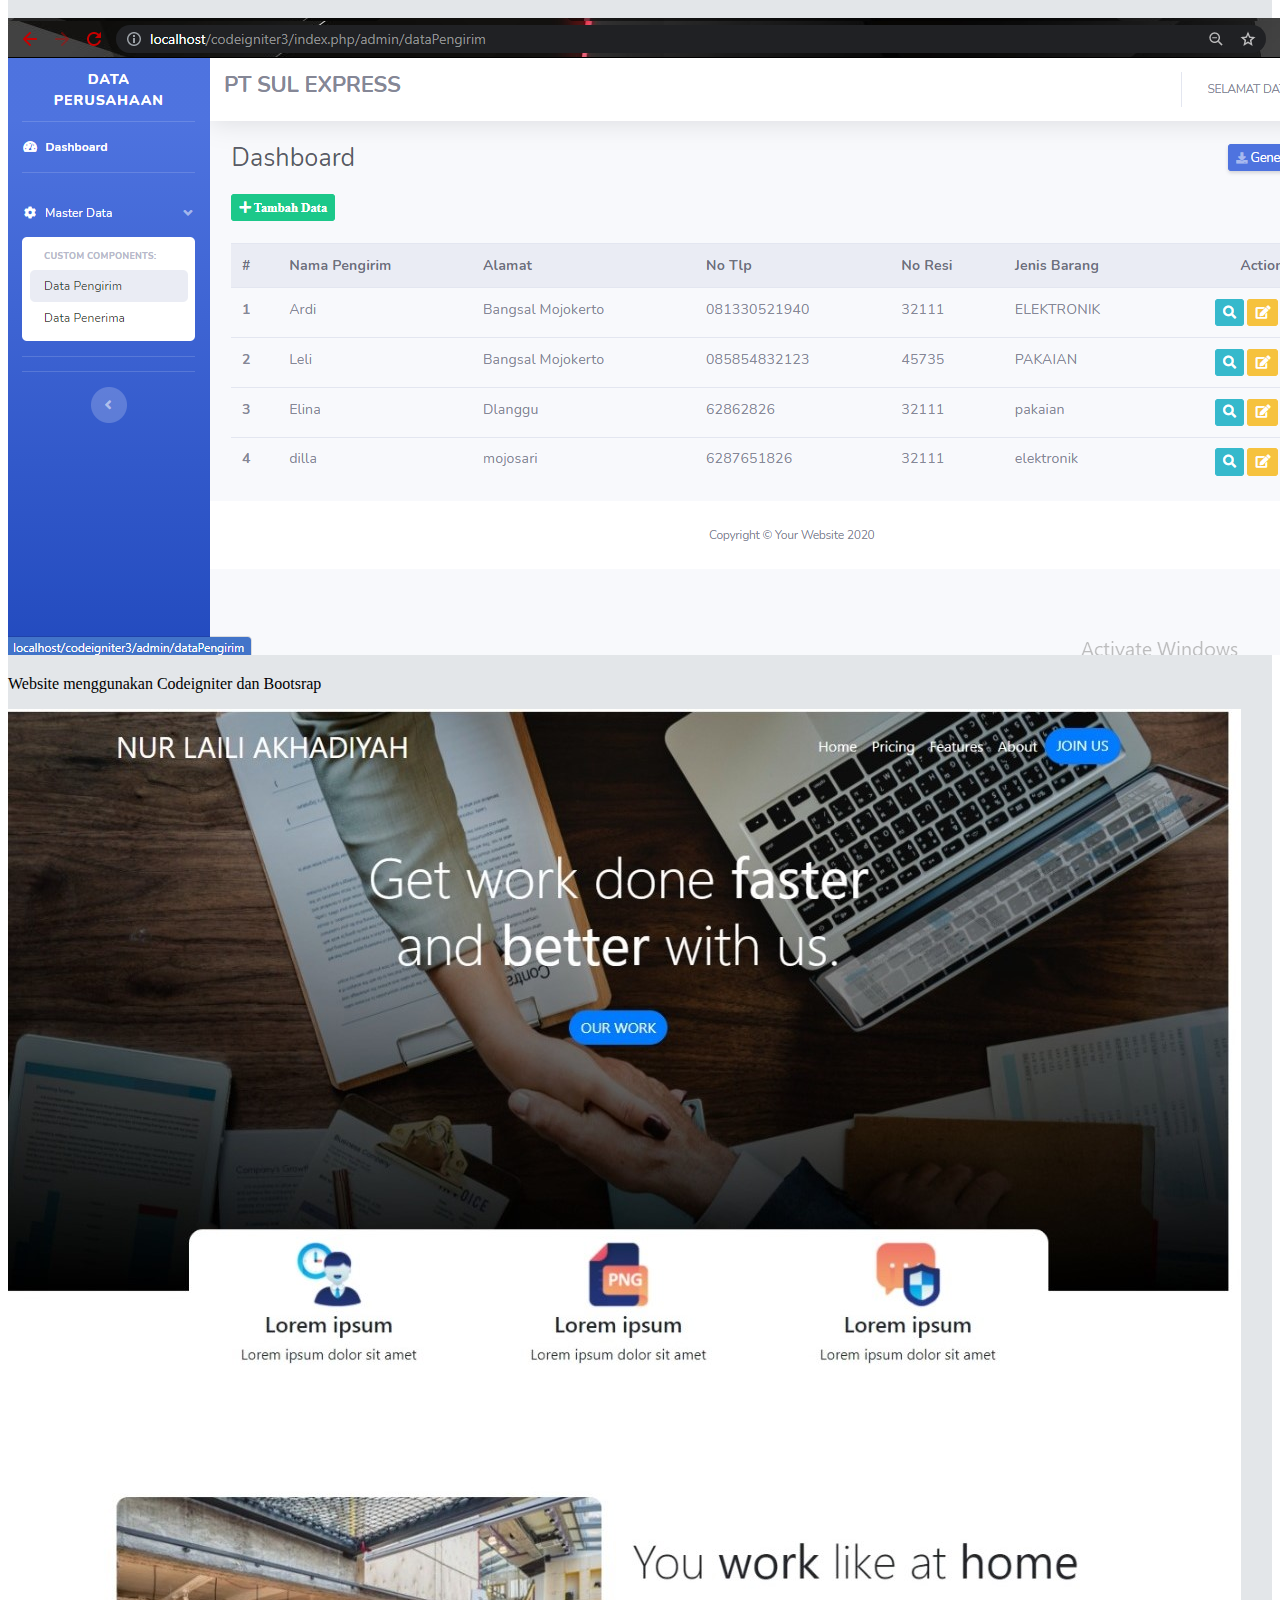
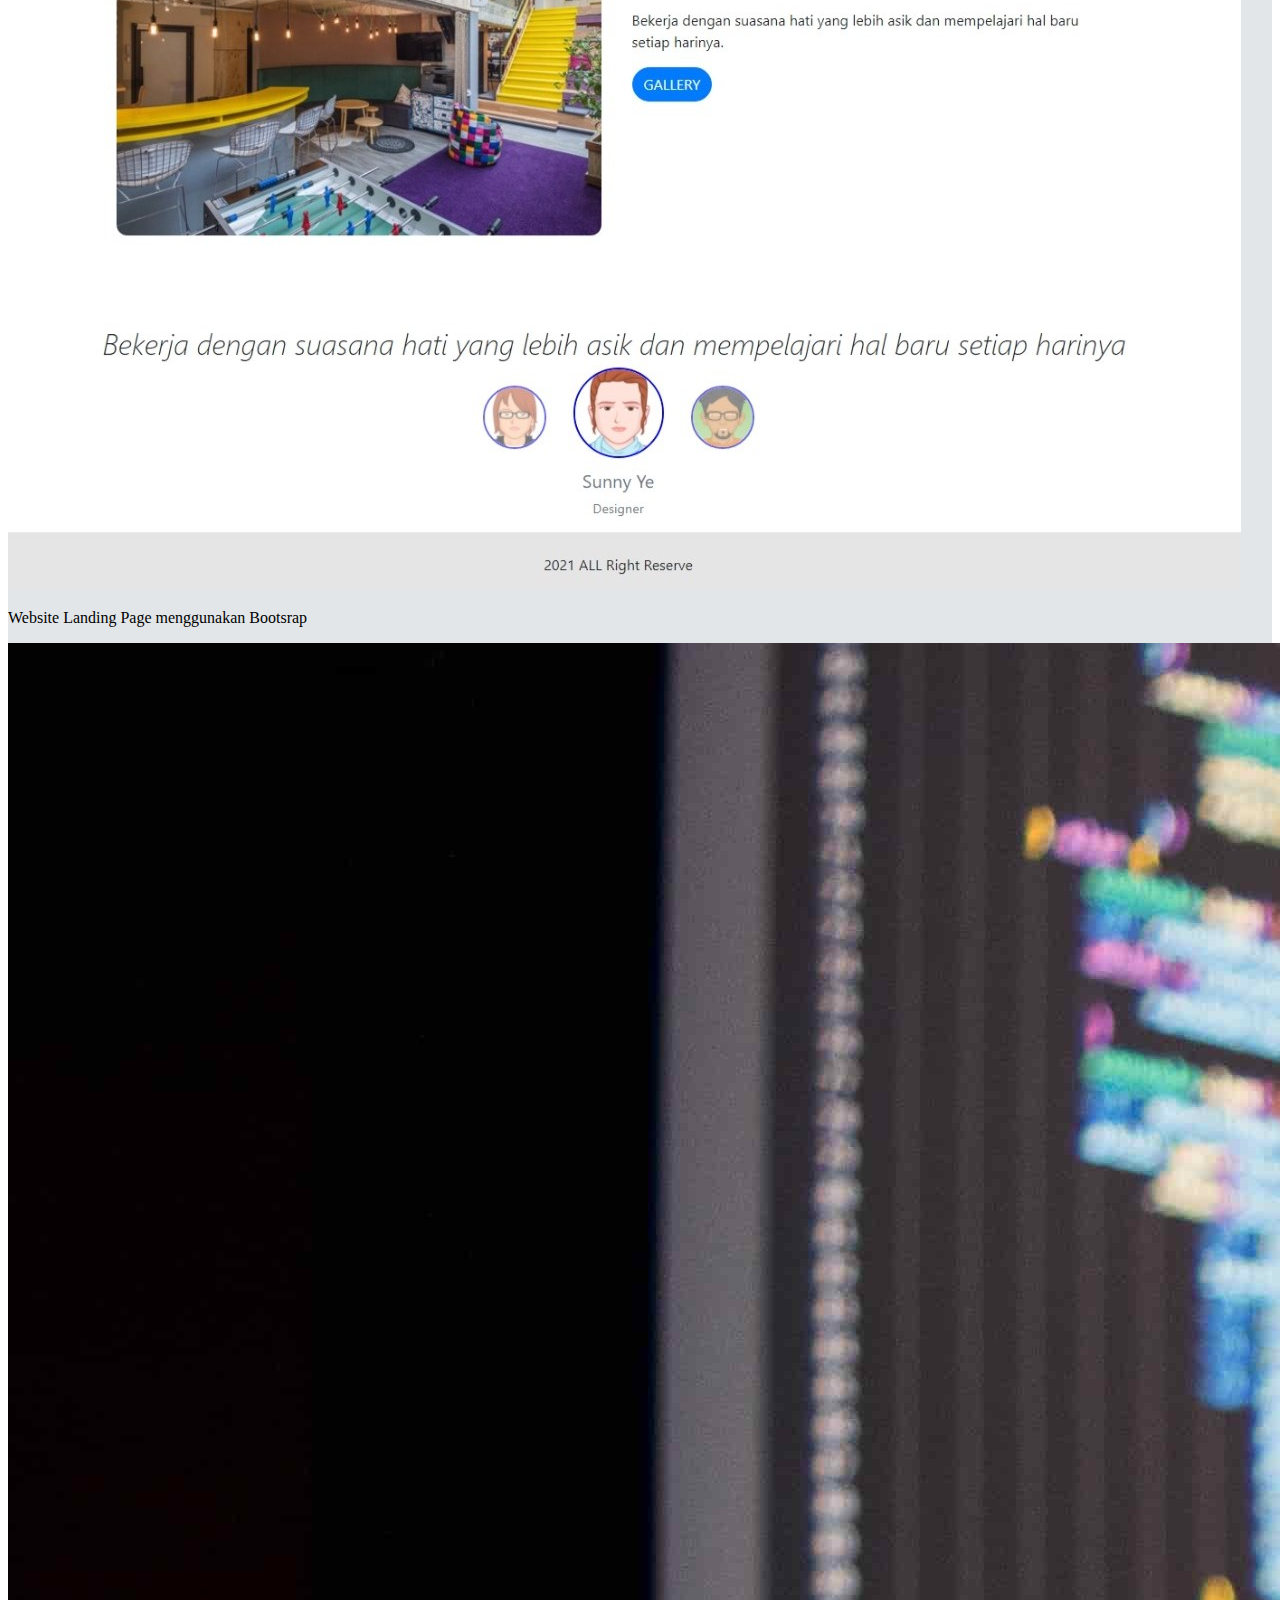
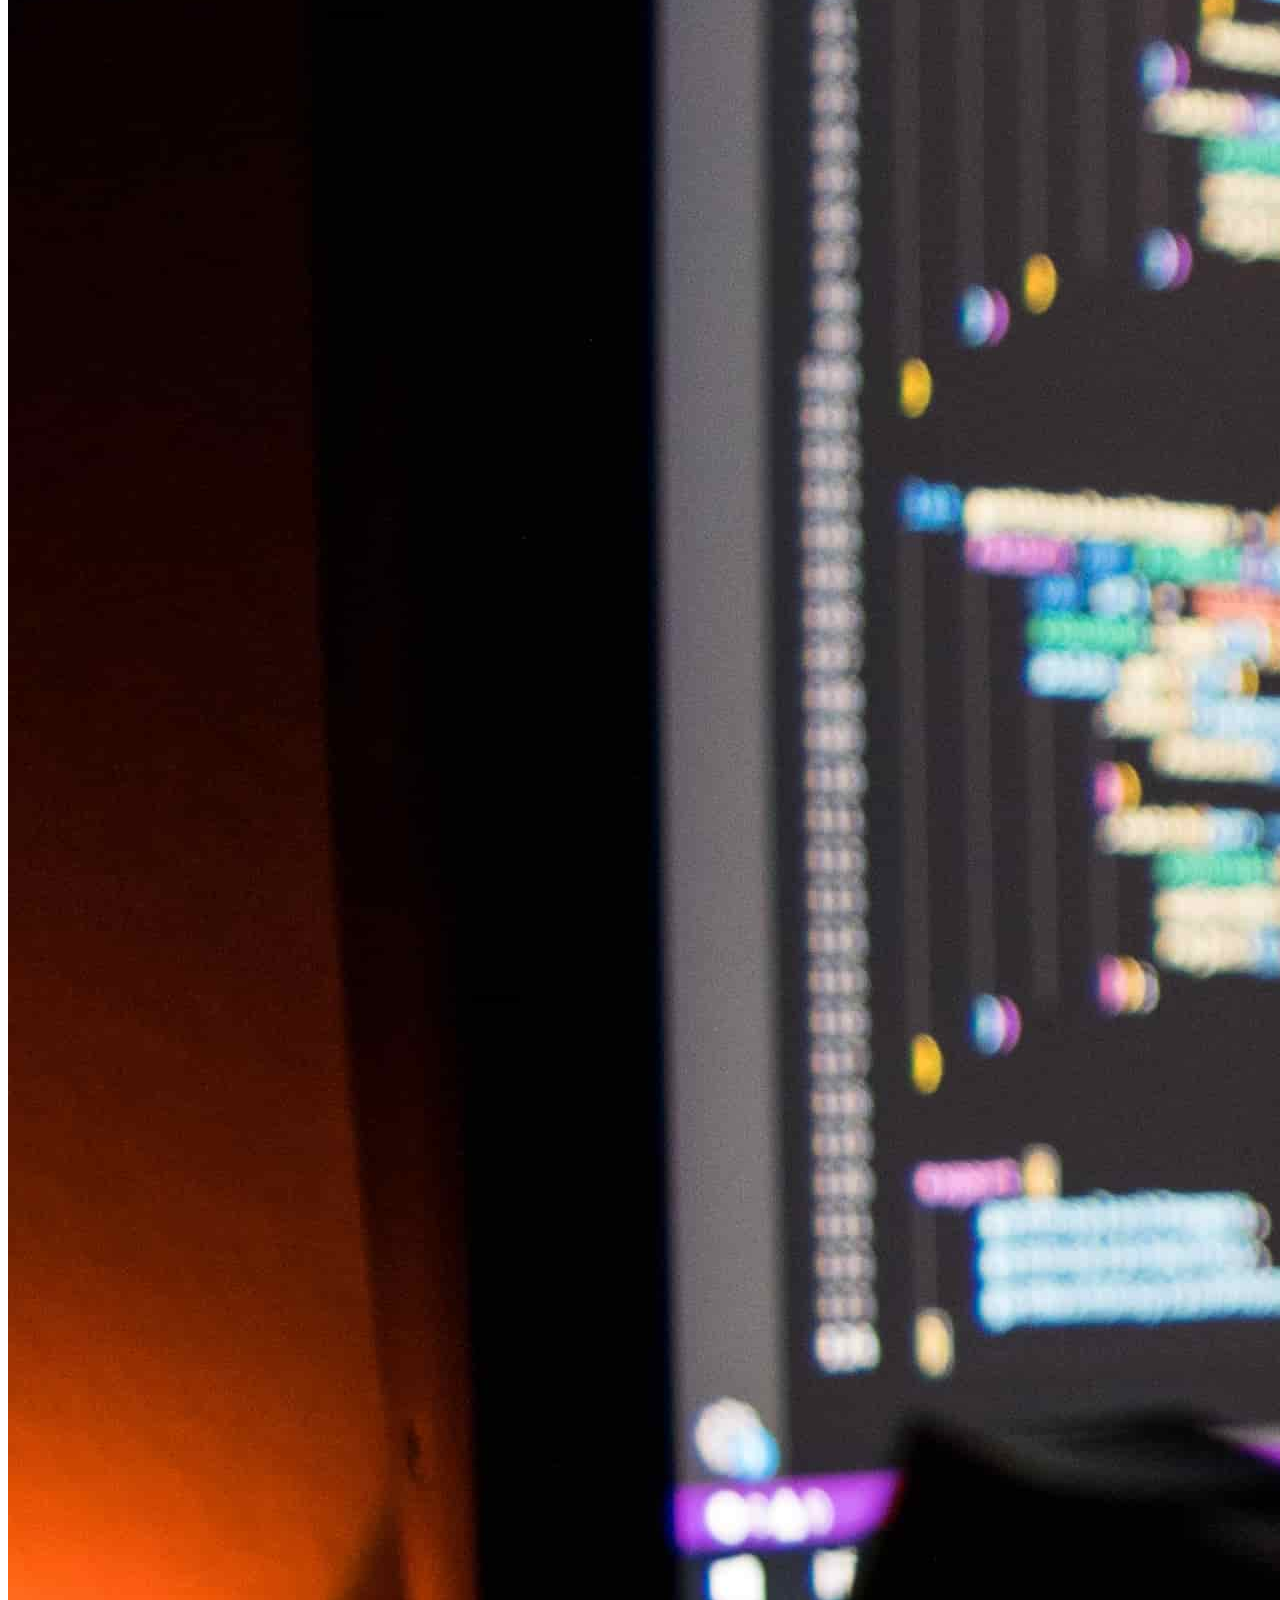
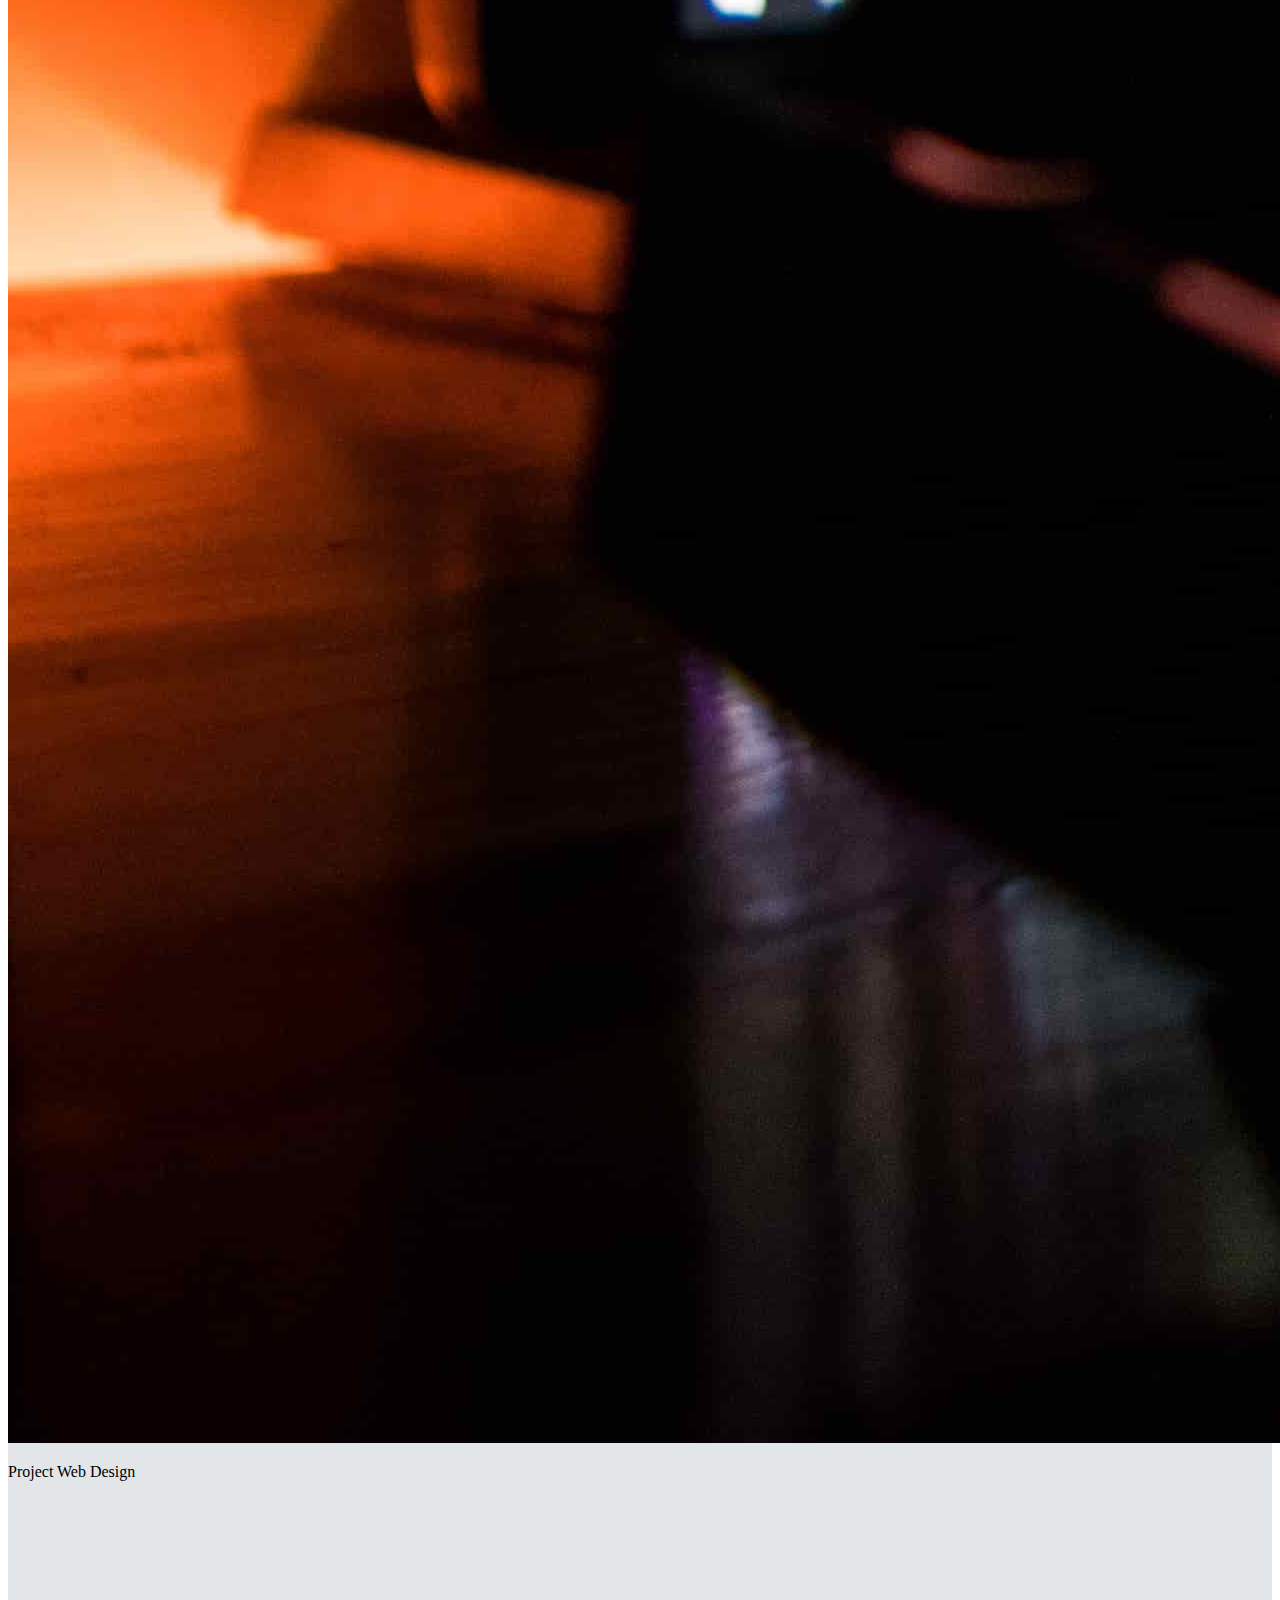
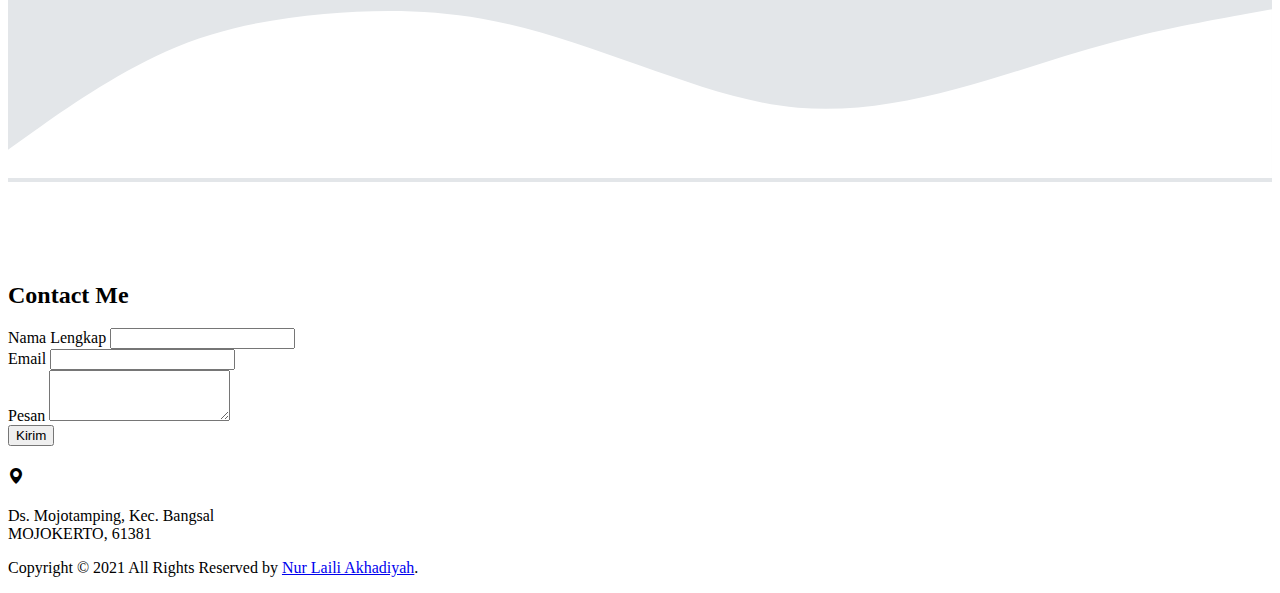
==== commit 8daefdc6: "mengubah" ====
--- a/index.html
+++ b/index.html
@@ -85,7 +85,10 @@
       <div class="row text-center">
         <p>  </p>
       <a class="btn mt-1" href="https://drive.google.com/file/d/1i3IxoyIXWSO_5lcjFErzHOppAkJTIEmg/view?usp=sharing"target=_blank><button type="submit" class="btn btn-warning "> <i class="bi bi-hand-index-thumb-fill"></i>  Get My CV  </button></a>
-   
+      <div class="row text-center"></div>
+      <p></p>
+      <a class="btn mt-1" href="wa.me/6285854290797"target=_blank><button type="submit" class="btn btn-warning "> <i class="bi bi-whatsapp"></i>  WHATSAPP  </button></a>
+      
     </div>
       <svg xmlns="http://www.w3.org/2000/svg" viewBox="0 0 1440 320">
         <path
@@ -167,6 +170,7 @@
               <button type="submit" class="btn btn-warning ">Kirim</button>
             </form>
             <p></p>
+            
           </div>
         </div>
       </div>
@@ -191,7 +195,7 @@
 
     <footer class="bg-secondary text-white text-center">
       
-            <p class="copyright-text">Copyright &copy; 2017 All Rights Reserved by 
+            <p class="copyright-text">Copyright &copy; 2021 All Rights Reserved by 
          <a href="https://www.instagram.com/leliioii/" class="text-white">Nur Laili Akhadiyah</a>.
             </p>
 </footer>
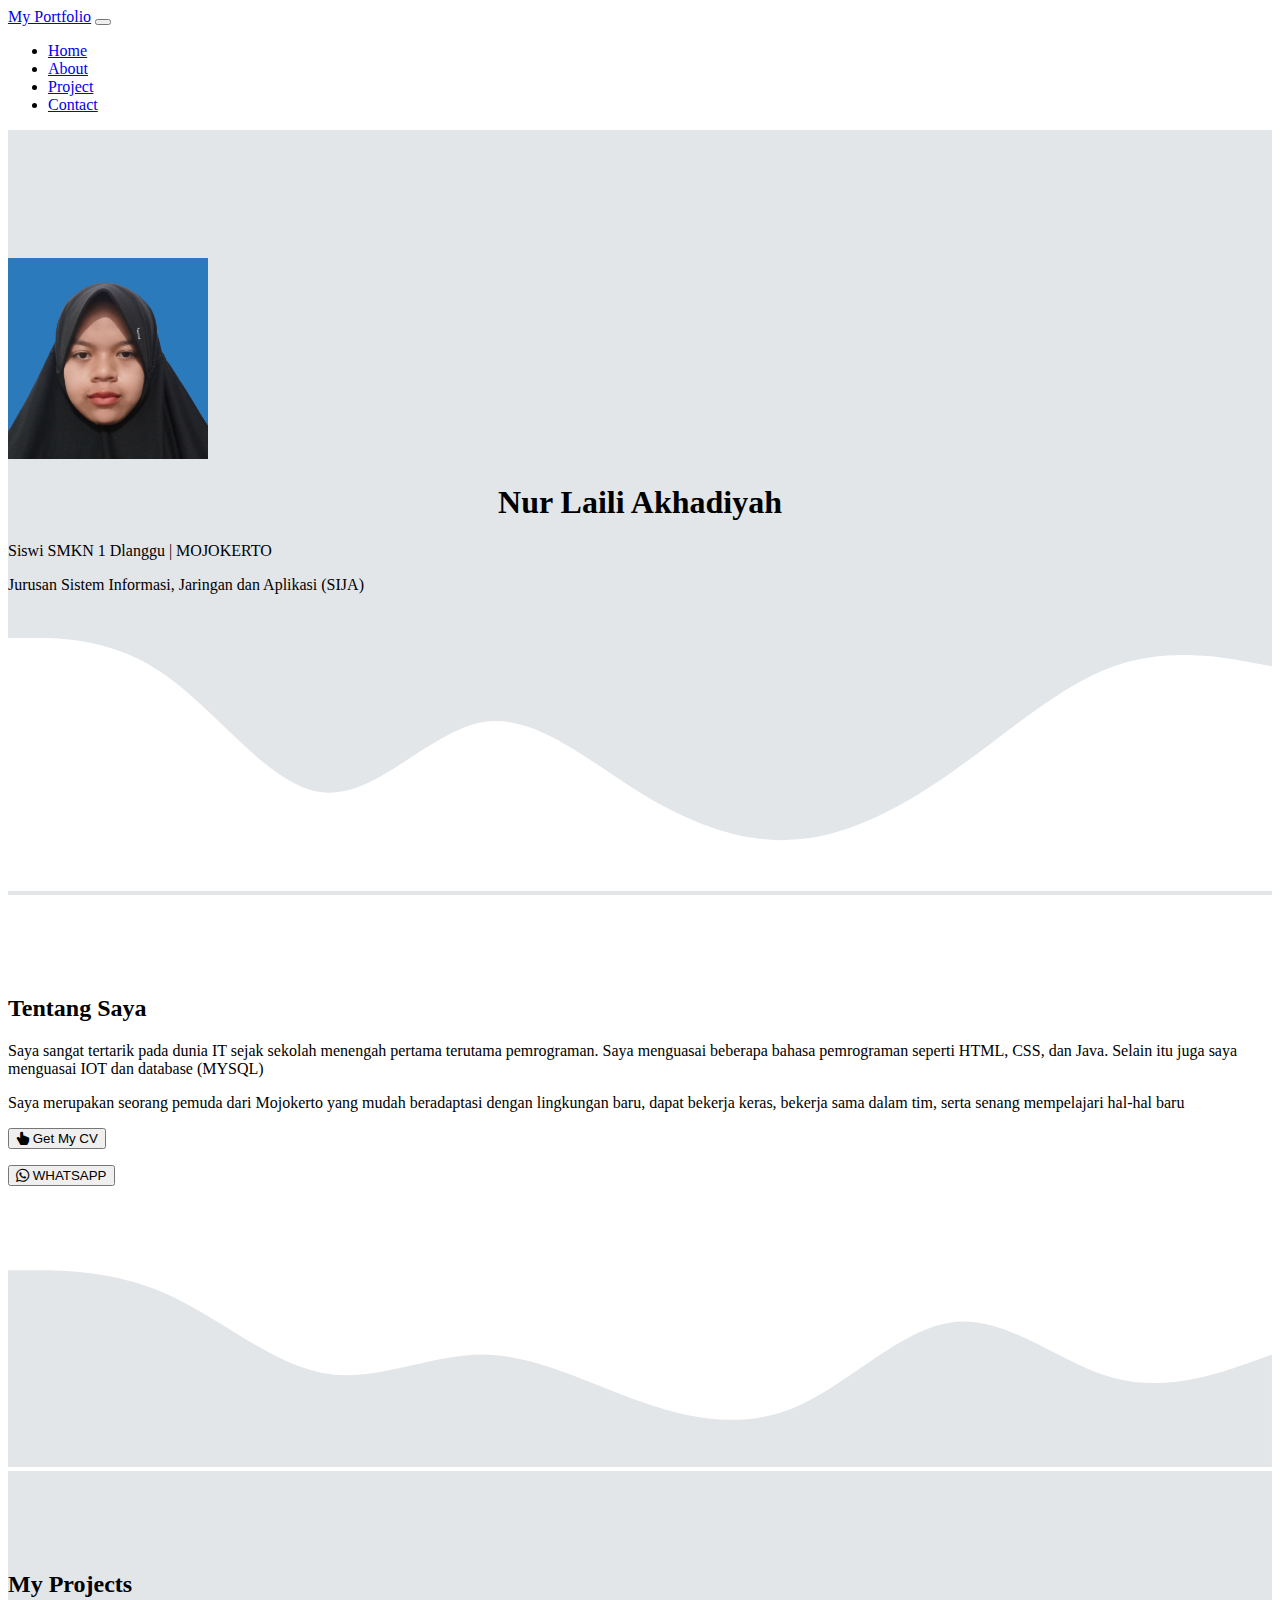
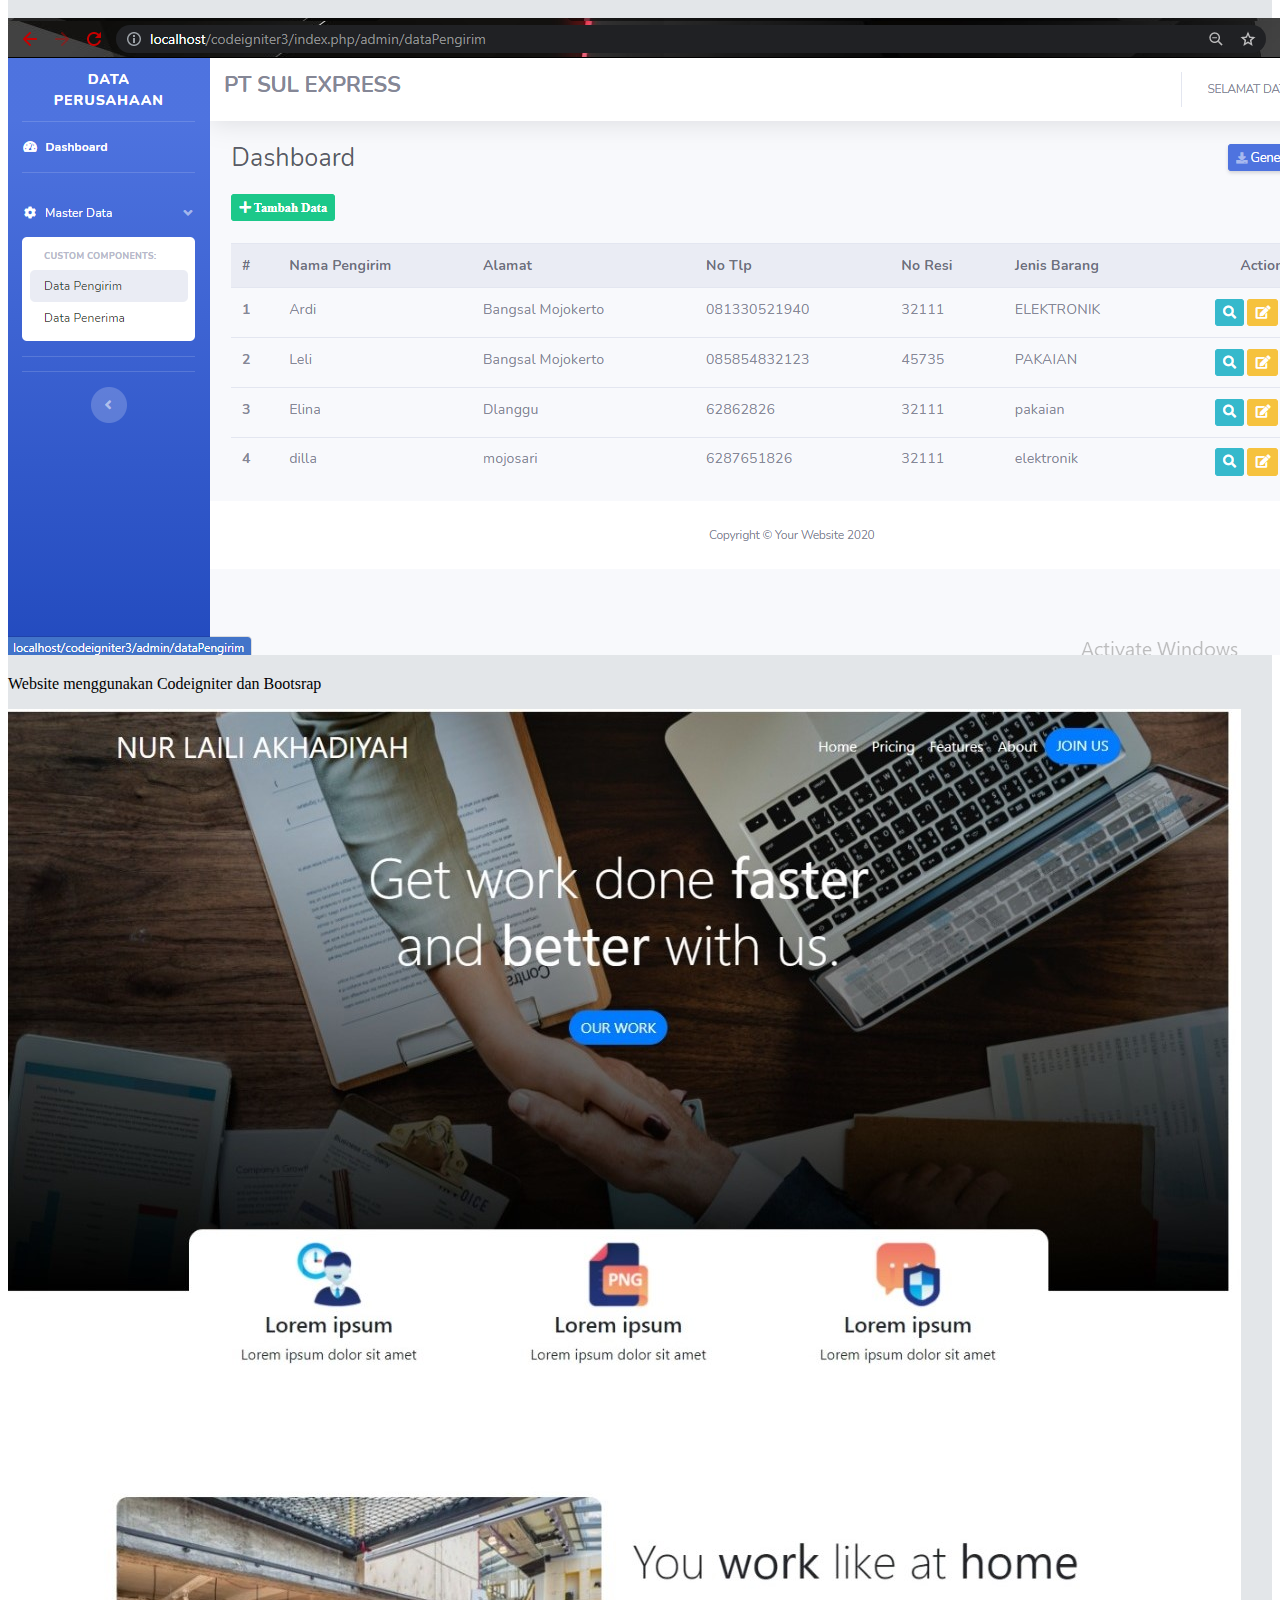
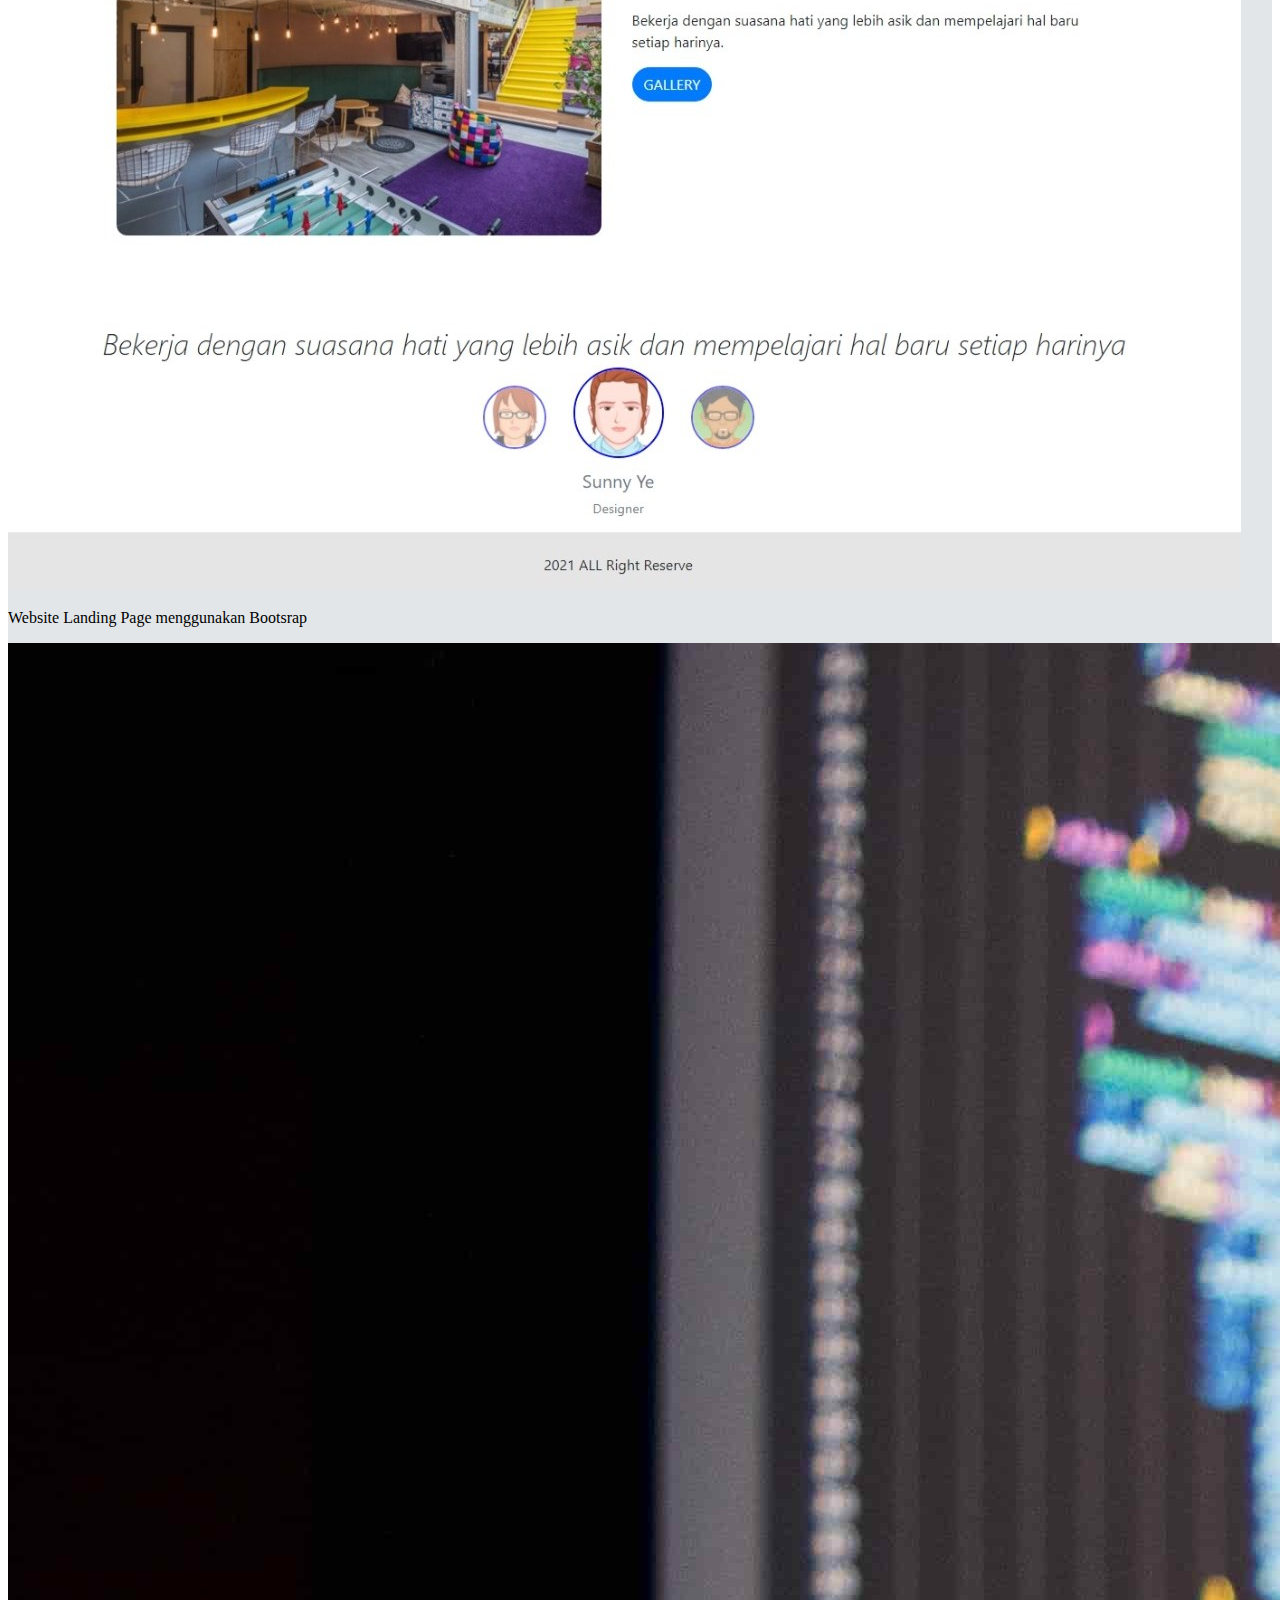
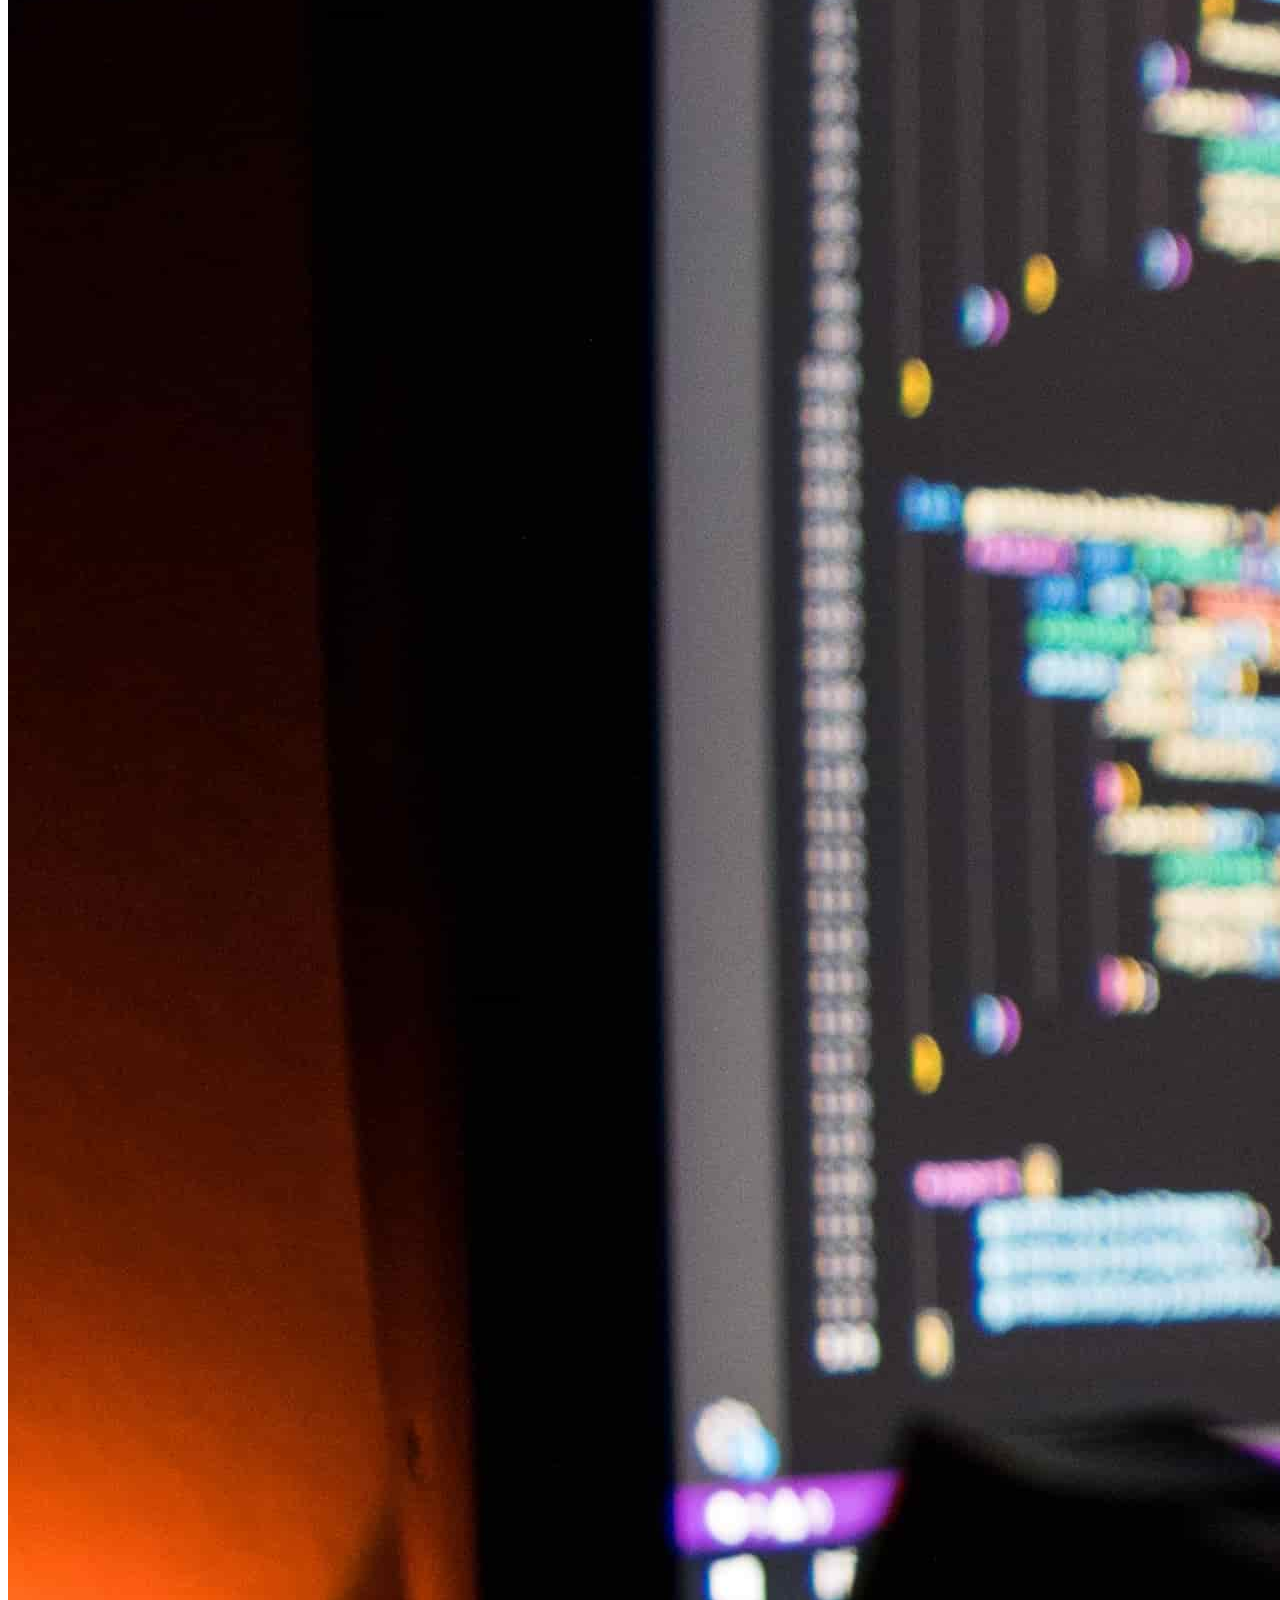
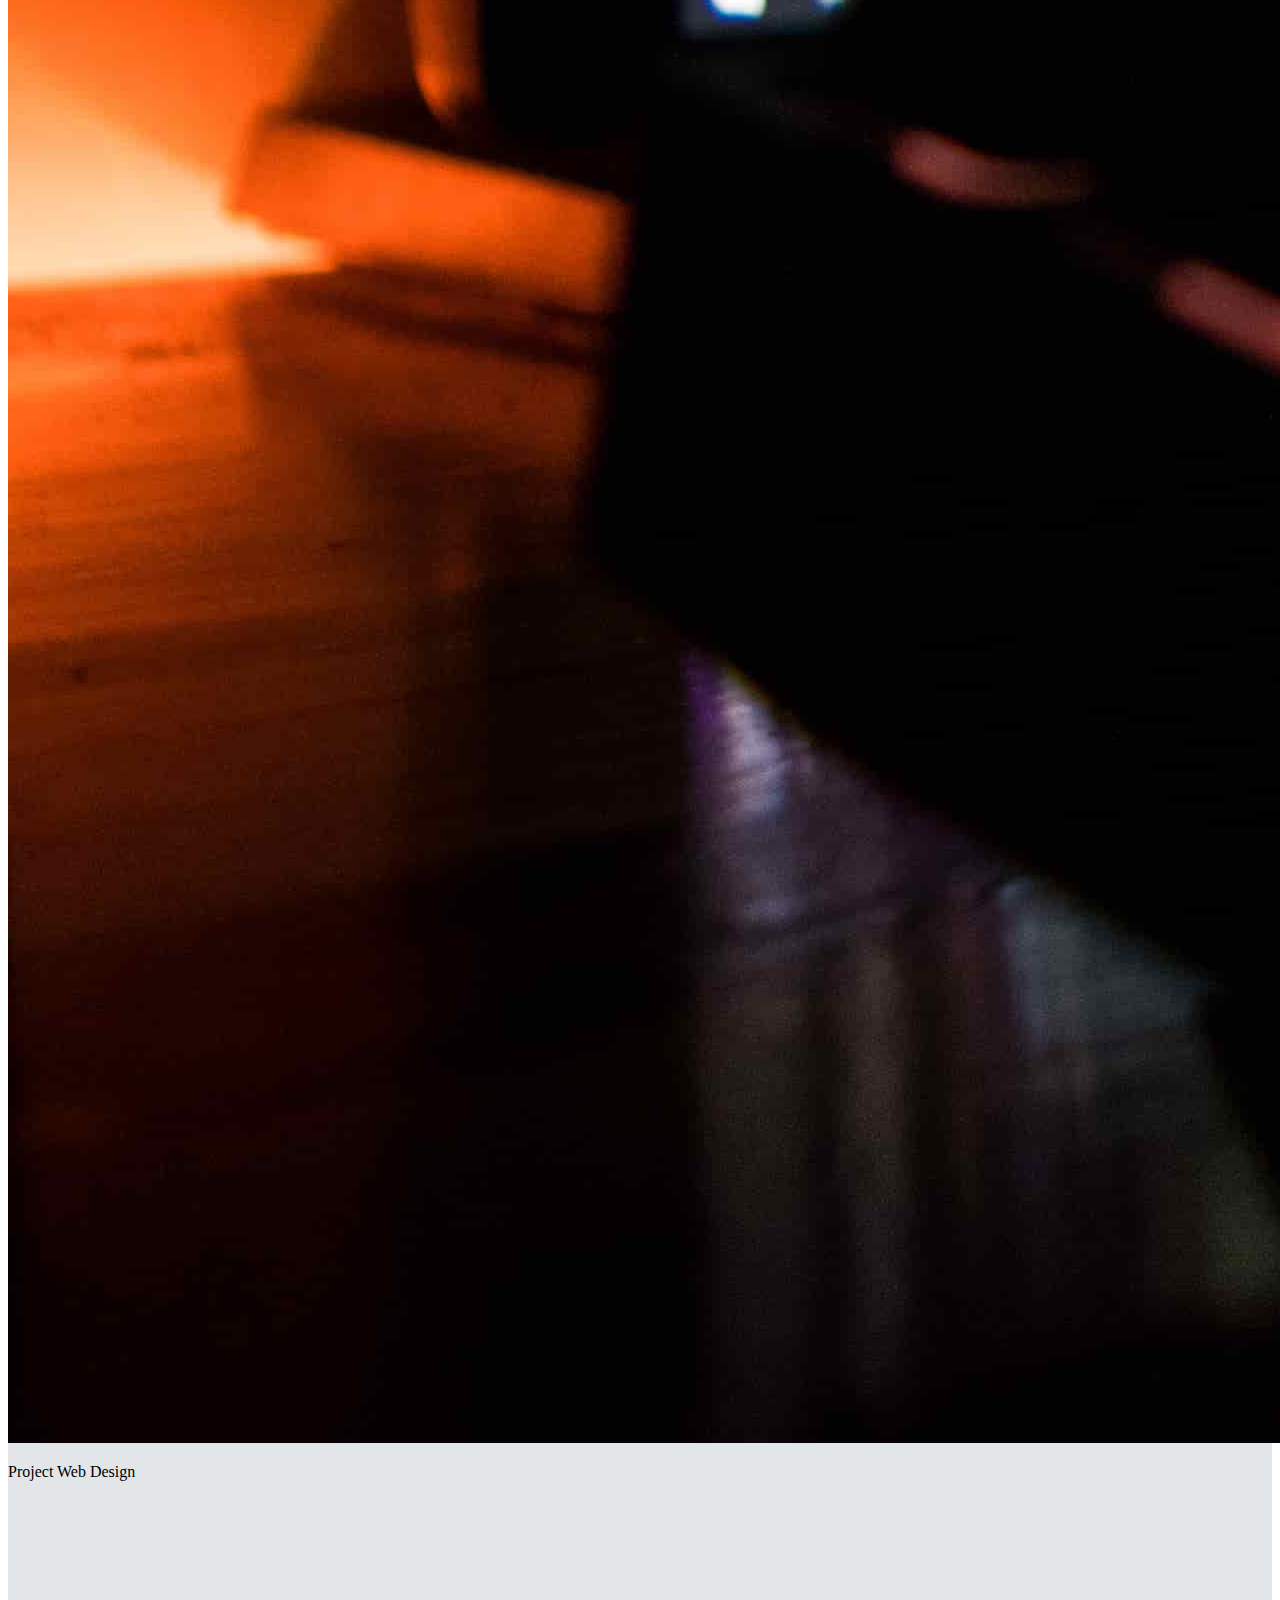
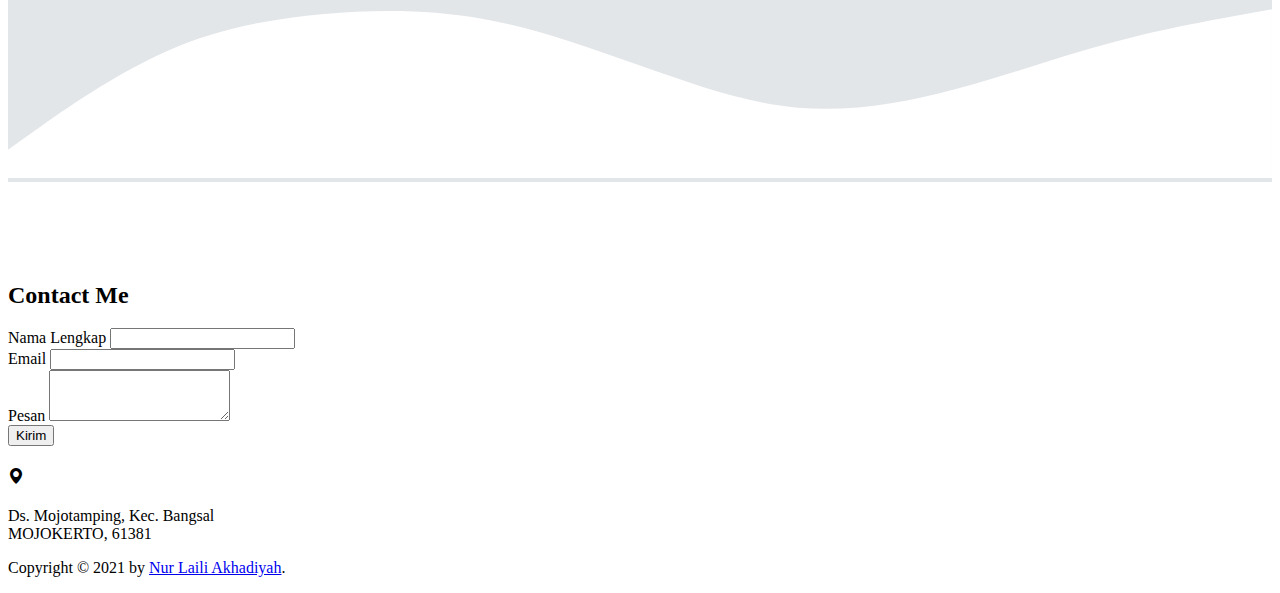
==== commit 086a4b6e: "mengubah" ====
--- a/index.html
+++ b/index.html
@@ -87,7 +87,7 @@
       <a class="btn mt-1" href="https://drive.google.com/file/d/1i3IxoyIXWSO_5lcjFErzHOppAkJTIEmg/view?usp=sharing"target=_blank><button type="submit" class="btn btn-warning "> <i class="bi bi-hand-index-thumb-fill"></i>  Get My CV  </button></a>
       <div class="row text-center"></div>
       <p></p>
-      <a class="btn mt-1" href="wa.me/6285854290797"target=_blank><button type="submit" class="btn btn-warning "> <i class="bi bi-whatsapp"></i>  WHATSAPP  </button></a>
+      <a class="btn mt-1" href="https://wa.me/6285854290797"target=_blank><button type="submit" class="btn btn-warning "> <i class="bi bi-whatsapp"></i>  WHATSAPP  </button></a>
       
     </div>
       <svg xmlns="http://www.w3.org/2000/svg" viewBox="0 0 1440 320">
@@ -185,7 +185,7 @@
               <!-- Footer Location-->
               <div class="col-lg-4 mb-2 mb-lg-12 "></div>
                   <h4 class="text-uppercase mb-2"><i class="bi bi-geo-alt-fill"></i></h4>
-                  <p class="lead mb-0">
+                  <p>
                      Ds. Mojotamping, Kec. Bangsal
                       <br />
                       MOJOKERTO, 61381
@@ -195,7 +195,7 @@
 
     <footer class="bg-secondary text-white text-center">
       
-            <p class="copyright-text">Copyright &copy; 2021 All Rights Reserved by 
+            <p class="copyright-text">Copyright &copy; 2021 by 
          <a href="https://www.instagram.com/leliioii/" class="text-white">Nur Laili Akhadiyah</a>.
             </p>
 </footer>
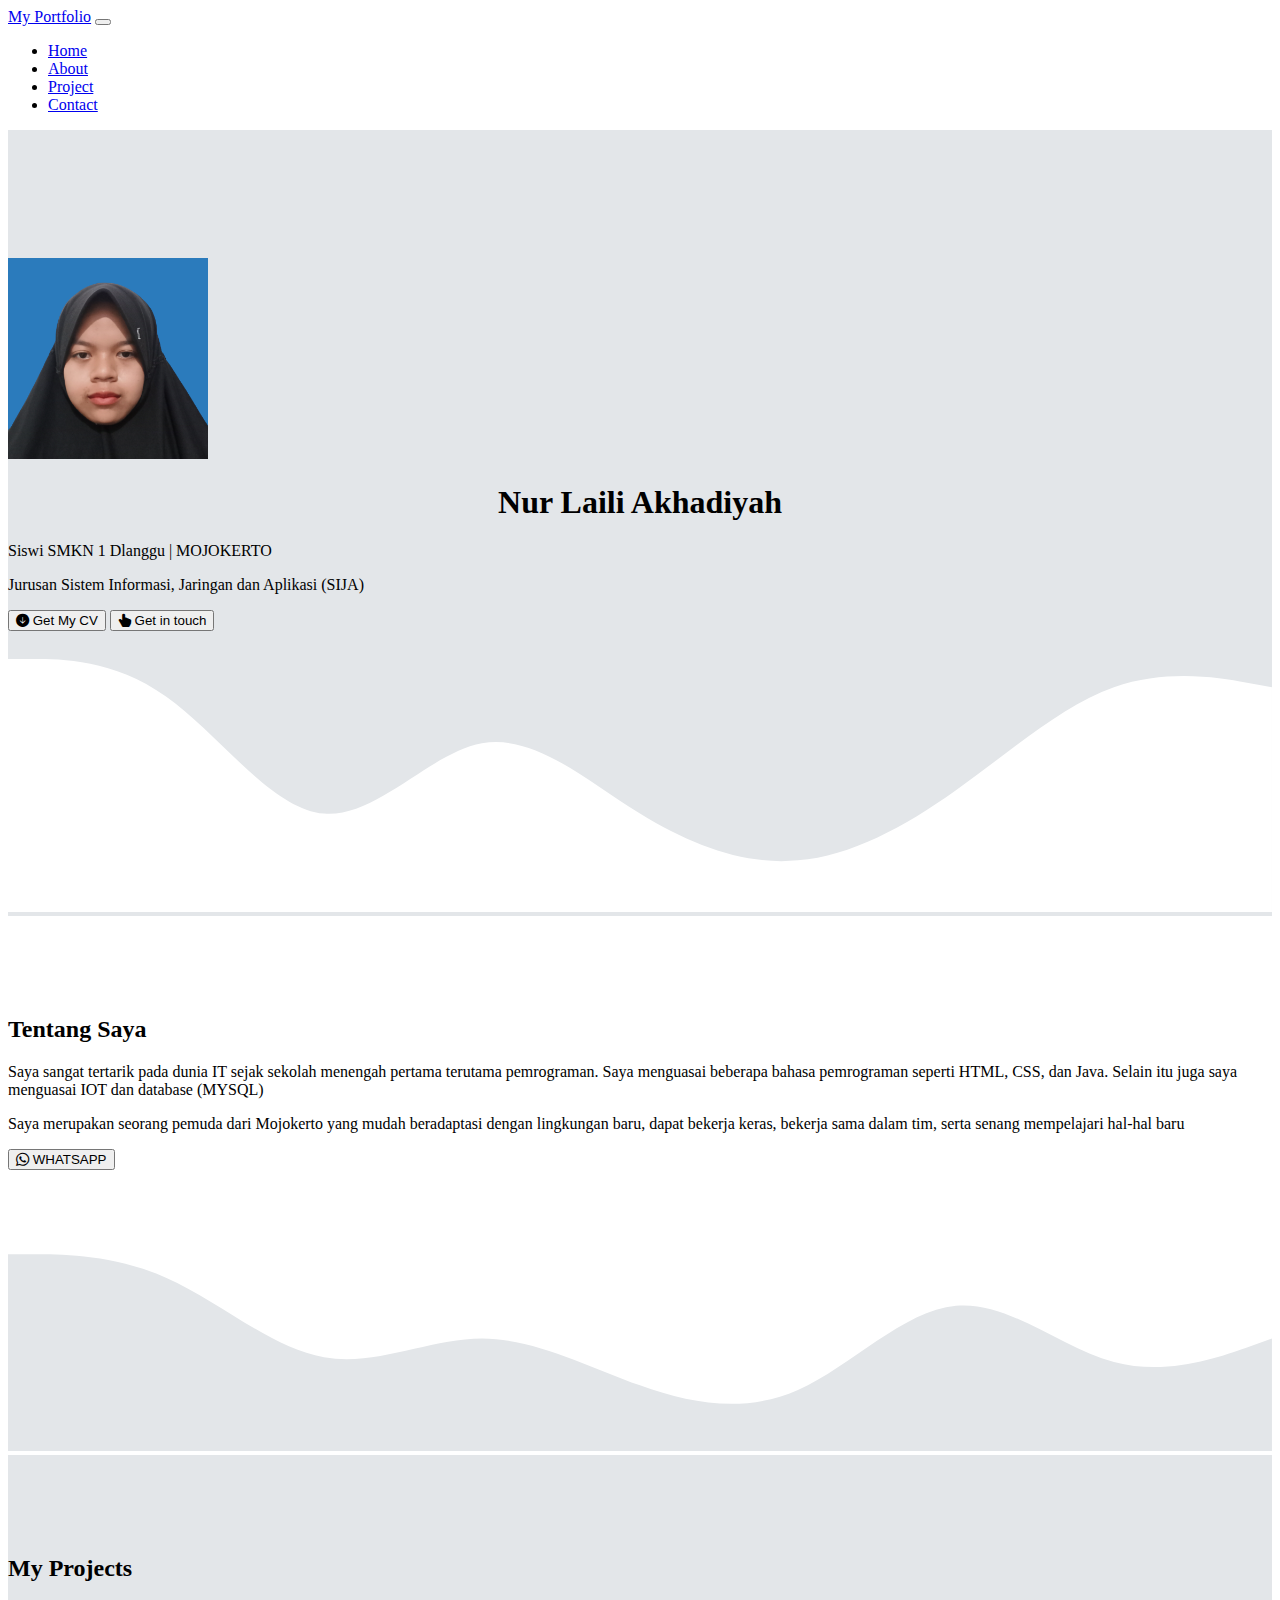
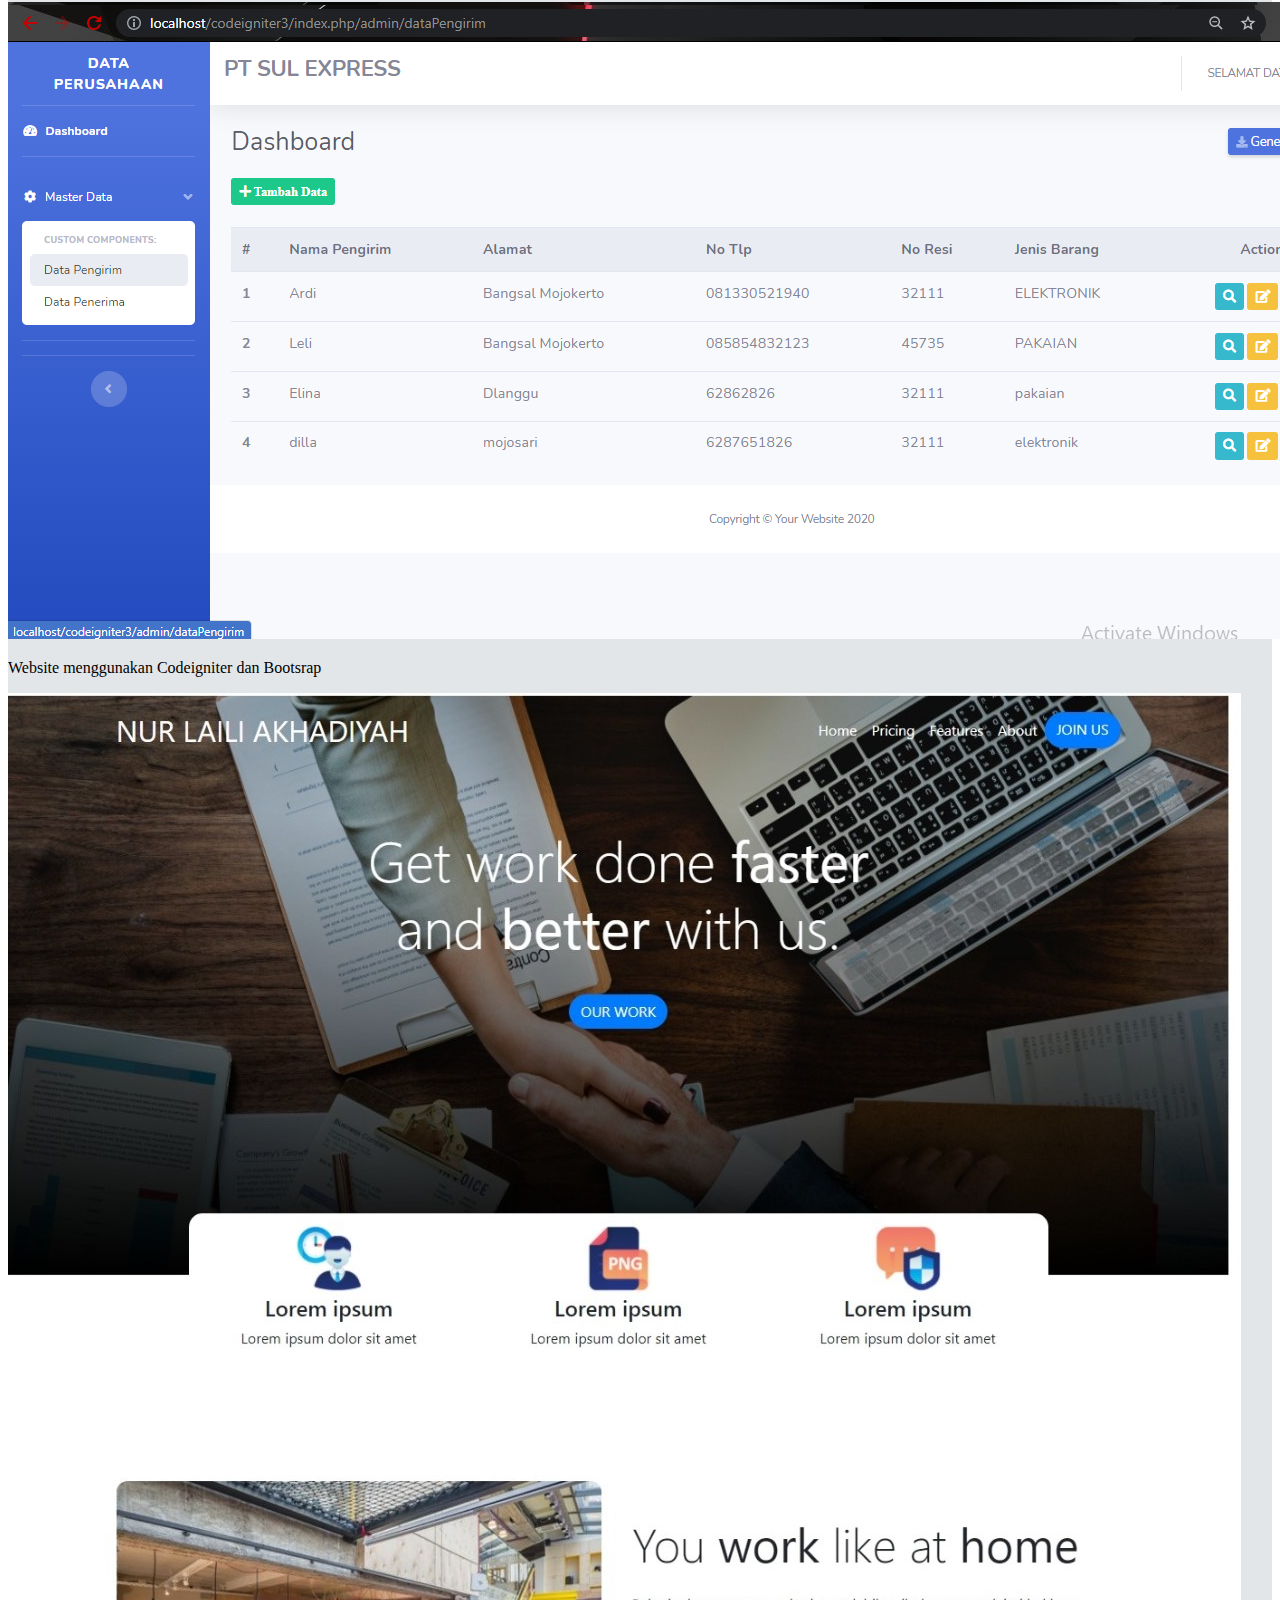
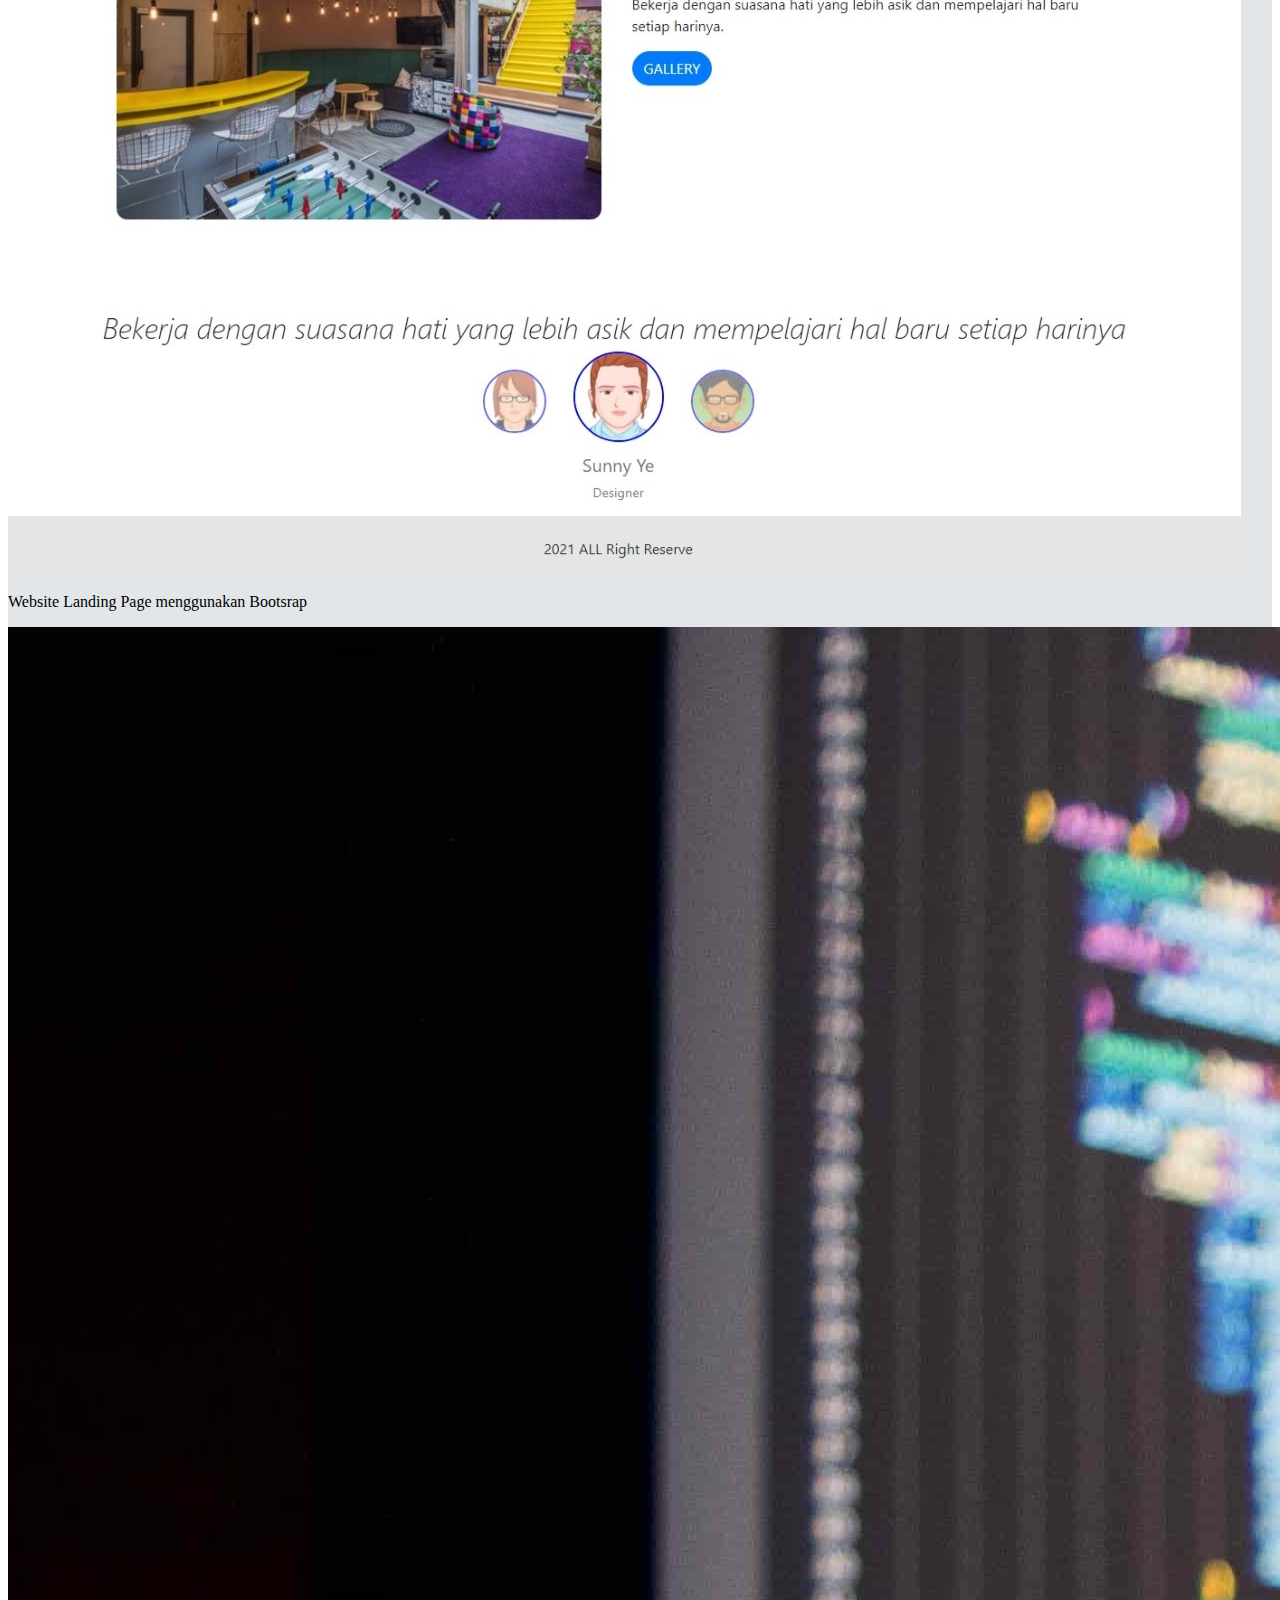
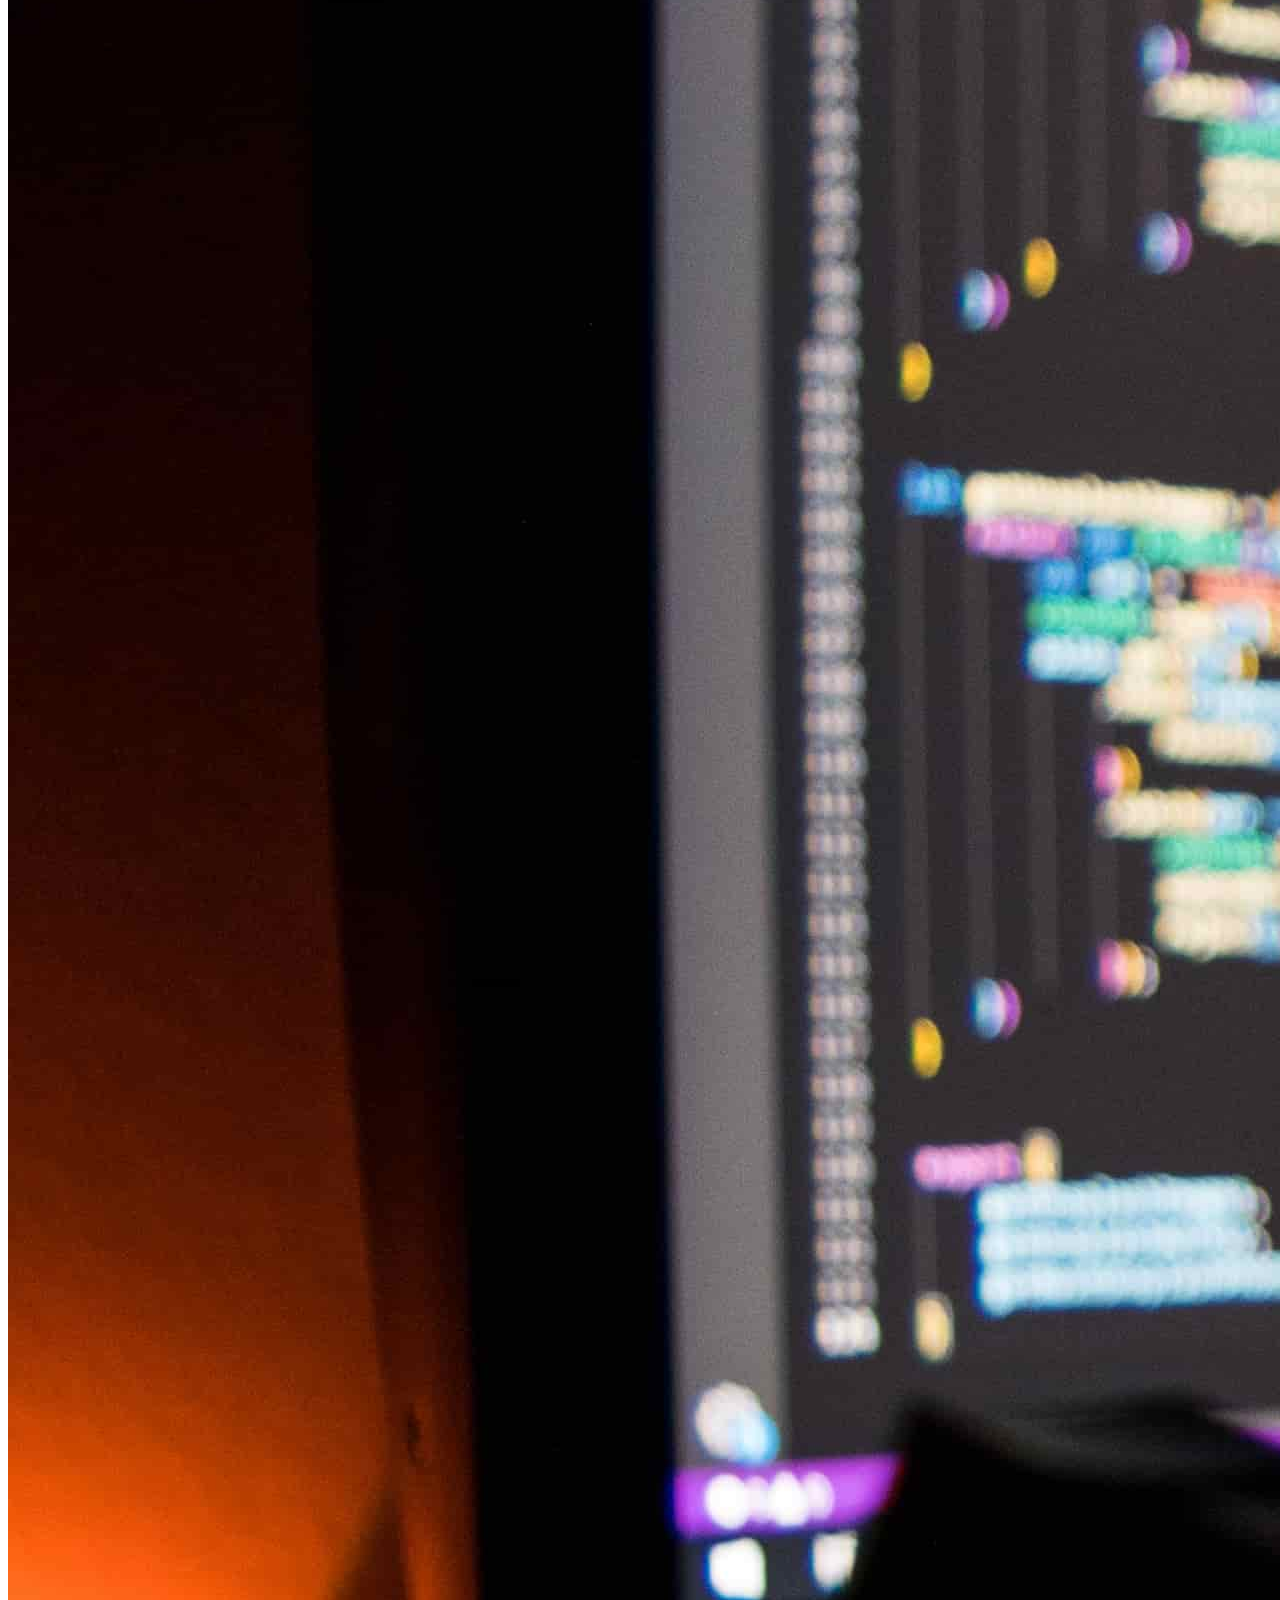
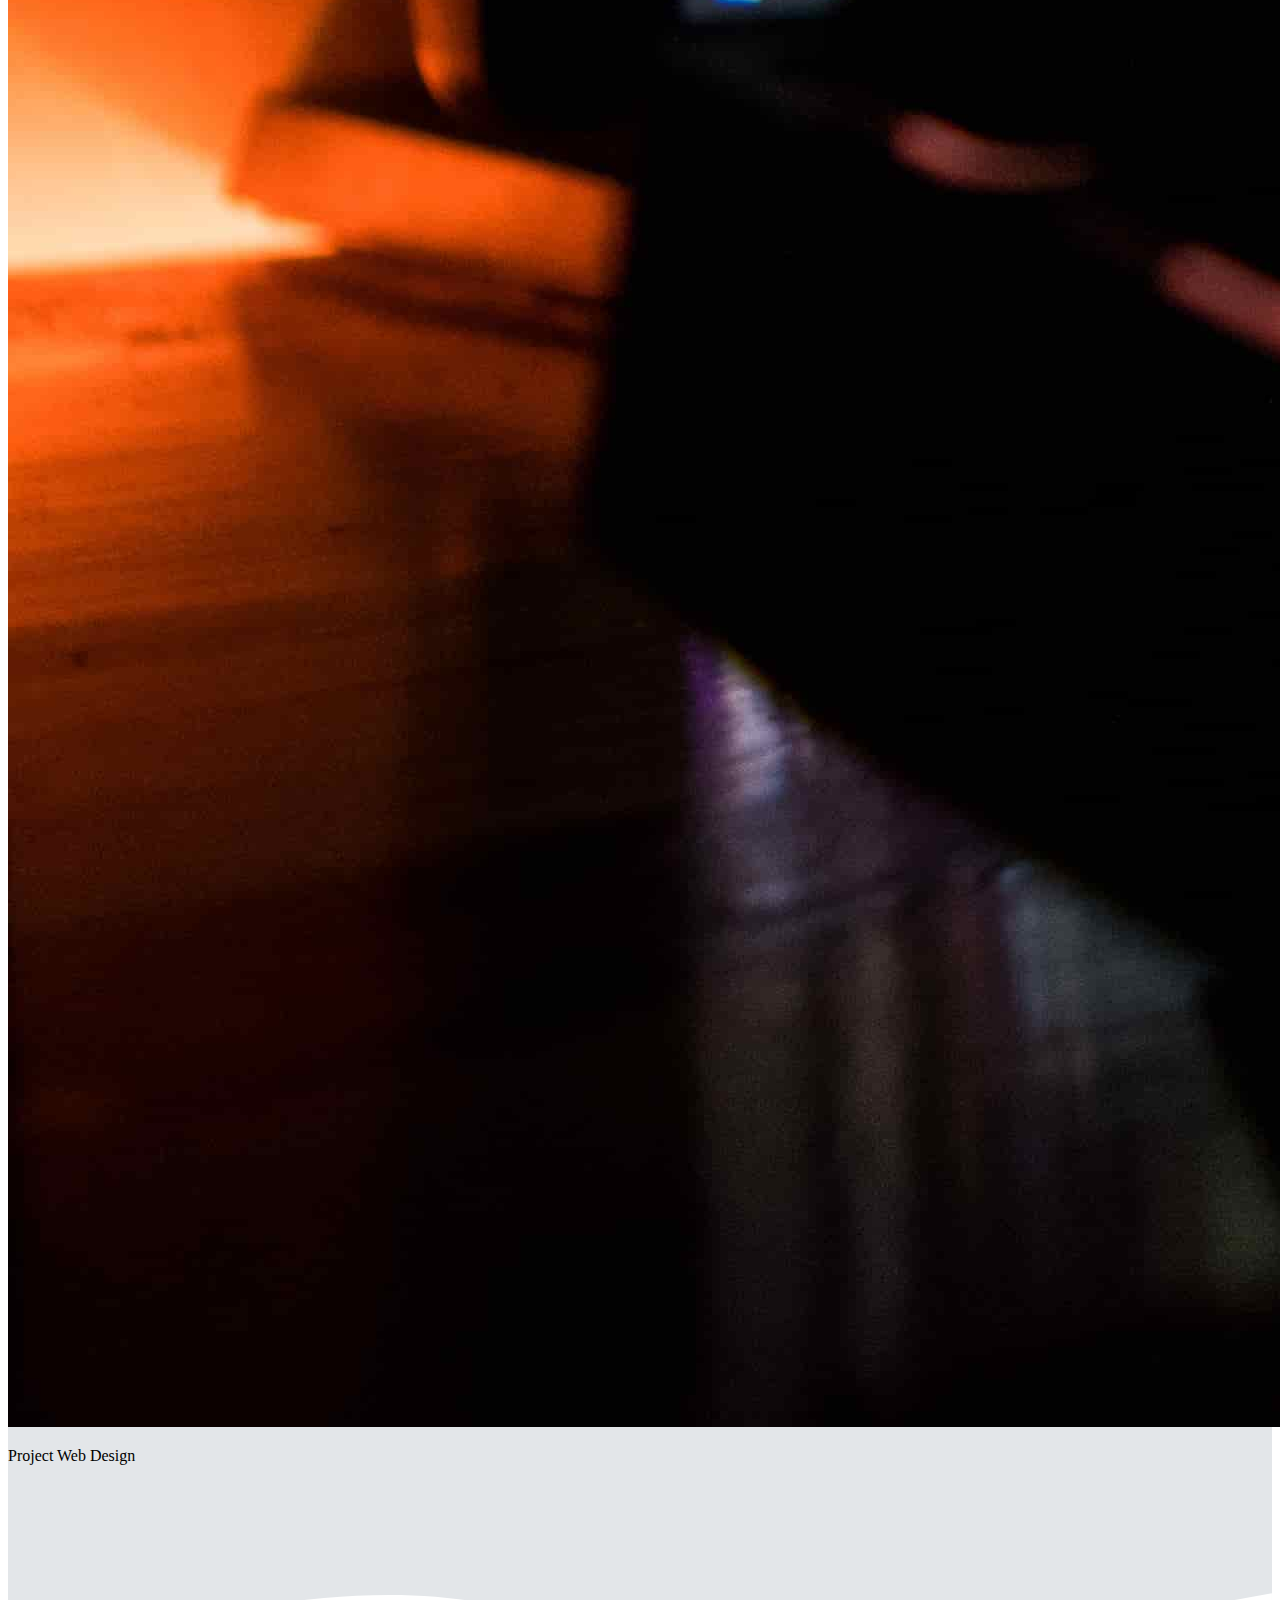
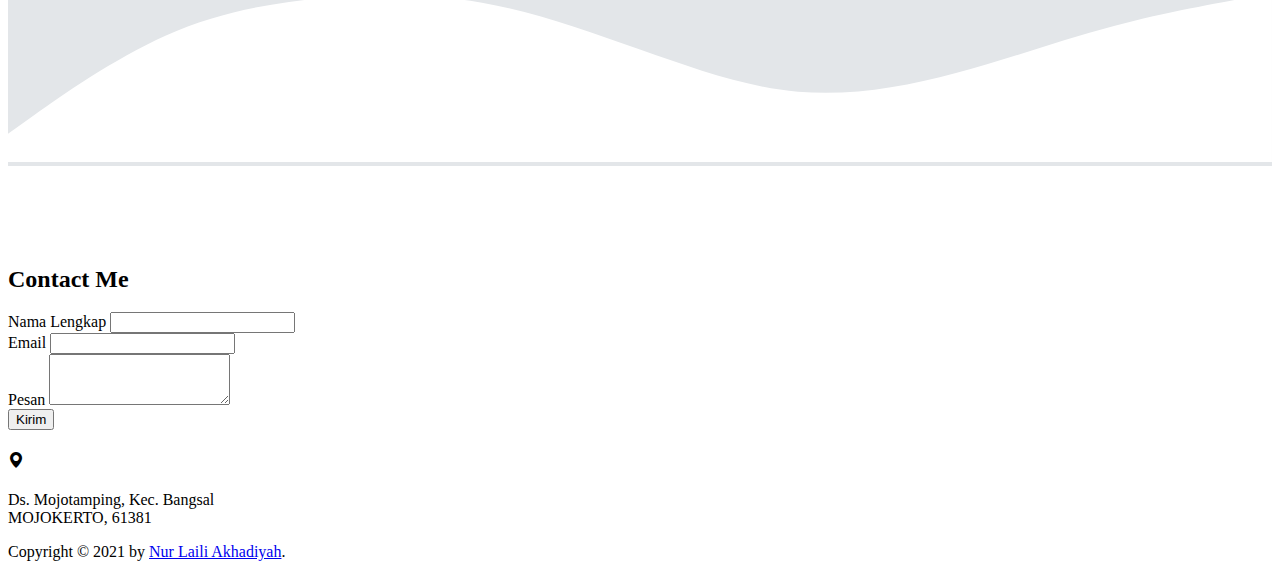
==== commit 35f784a6: "mengubah" ====
--- a/index.html
+++ b/index.html
@@ -55,6 +55,13 @@
       <p class="lead">Siswi SMKN 1 Dlanggu | MOJOKERTO</p>
       <p class="lead">Jurusan Sistem Informasi, Jaringan dan Aplikasi (SIJA)</p>
       
+        <div class="row text-center"></div>
+      <a class="btn mt-1" href="https://drive.google.com/file/d/1i3IxoyIXWSO_5lcjFErzHOppAkJTIEmg/view?usp=sharing"target=_blank><button type="submit" class="btn btn-warning "><i class="bi bi-arrow-down-circle-fill"></i> Get My CV  </button></a>
+      
+      <a class="btn mt-1" class="nav-link" href="#tentang"> <button type="submit" class="btn btn-warning "><i class="bi bi-hand-index-thumb-fill"></i>  Get in touch </button></a>
+      
+      
+
       <svg xmlns="http://www.w3.org/2000/svg" viewBox="0 0 1440 320">
         <path
           fill="#FFff"
@@ -81,15 +88,13 @@
             <p>Saya merupakan seorang pemuda dari Mojokerto yang mudah beradaptasi dengan lingkungan baru, dapat bekerja keras, bekerja sama dalam tim, serta senang mempelajari hal-hal baru</p>
           </div>
         </div>
-      </div>
-      <div class="row text-center">
-        <p>  </p>
-      <a class="btn mt-1" href="https://drive.google.com/file/d/1i3IxoyIXWSO_5lcjFErzHOppAkJTIEmg/view?usp=sharing"target=_blank><button type="submit" class="btn btn-warning "> <i class="bi bi-hand-index-thumb-fill"></i>  Get My CV  </button></a>
-      <div class="row text-center"></div>
-      <p></p>
-      <a class="btn mt-1" href="https://wa.me/6285854290797"target=_blank><button type="submit" class="btn btn-warning "> <i class="bi bi-whatsapp"></i>  WHATSAPP  </button></a>
+        <div class="row text-center"></div>
+      <a class="btn mt-1" href="https://wa.me/6285854290797"target=_blank><button type="submit" class="btn btn-warning"><i class="bi bi-whatsapp"></i> WHATSAPP  </button></a>
+      </div>
       
     </div>
+    
+    
       <svg xmlns="http://www.w3.org/2000/svg" viewBox="0 0 1440 320">
         <path
           fill="#e3e6e9"
@@ -195,7 +200,7 @@
 
     <footer class="bg-secondary text-white text-center">
       
-            <p class="copyright-text">Copyright &copy; 2021 by 
+            <p class="copyright-text">Copyright &copy; 2021 by
          <a href="https://www.instagram.com/leliioii/" class="text-white">Nur Laili Akhadiyah</a>.
             </p>
 </footer>
